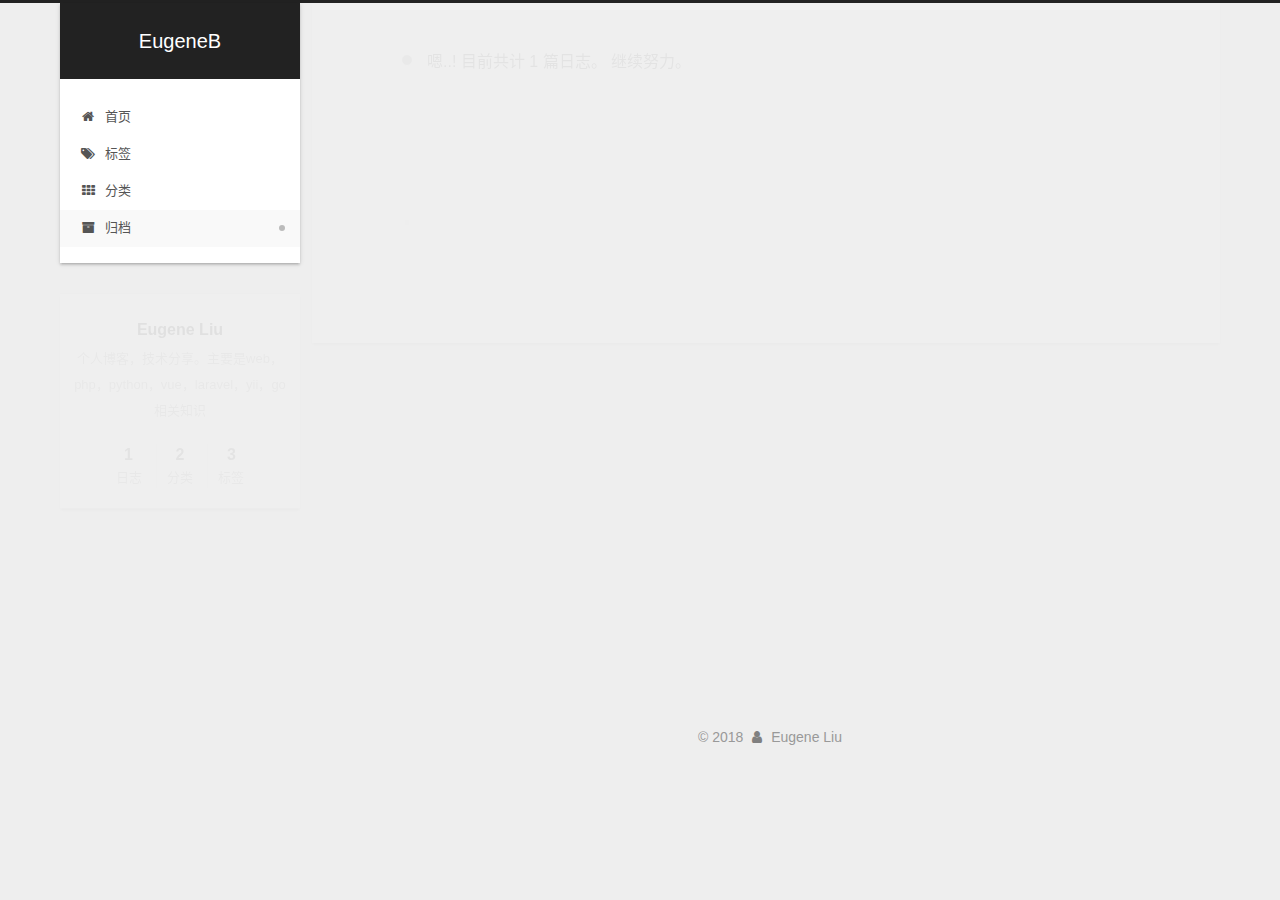
==== archives/index.html @ 7e5e0df3 "Site updated: 2018-08-01 17:30:33" ====
<!DOCTYPE html>












  


<html class="theme-next gemini use-motion" lang="zh-CN">
<head>
  <meta charset="UTF-8"/>
<meta http-equiv="X-UA-Compatible" content="IE=edge" />
<meta name="viewport" content="width=device-width, initial-scale=1, maximum-scale=2"/>
<meta name="theme-color" content="#222">












<meta http-equiv="Cache-Control" content="no-transform" />
<meta http-equiv="Cache-Control" content="no-siteapp" />
















  
  
  <link href="/lib/fancybox/source/jquery.fancybox.css?v=2.1.5" rel="stylesheet" type="text/css" />







<link href="/lib/font-awesome/css/font-awesome.min.css?v=4.6.2" rel="stylesheet" type="text/css" />

<link href="/css/main.css?v=6.3.0" rel="stylesheet" type="text/css" />


  <link rel="apple-touch-icon" sizes="180x180" href="/images/apple-touch-icon-next.png?v=6.3.0">


  <link rel="icon" type="image/png" sizes="32x32" href="/images/favicon-32x32-next.png?v=6.3.0">


  <link rel="icon" type="image/png" sizes="16x16" href="/images/favicon-16x16-next.png?v=6.3.0">


  <link rel="mask-icon" href="/images/logo.svg?v=6.3.0" color="#222">









<script type="text/javascript" id="hexo.configurations">
  var NexT = window.NexT || {};
  var CONFIG = {
    root: '/',
    scheme: 'Gemini',
    version: '6.3.0',
    sidebar: {"position":"left","display":"post","offset":12,"b2t":false,"scrollpercent":false,"onmobile":false},
    fancybox: true,
    fastclick: false,
    lazyload: true,
    tabs: true,
    motion: {"enable":true,"async":false,"transition":{"post_block":"fadeIn","post_header":"slideDownIn","post_body":"slideDownIn","coll_header":"slideLeftIn","sidebar":"slideUpIn"}},
    algolia: {
      applicationID: '',
      apiKey: '',
      indexName: '',
      hits: {"per_page":10},
      labels: {"input_placeholder":"Search for Posts","hits_empty":"We didn't find any results for the search: ${query}","hits_stats":"${hits} results found in ${time} ms"}
    }
  };
</script>


  




  <meta name="description" content="个人博客，技术分享。主要是web，php，python，vue，laravel，yii，go相关知识">
<meta name="keywords" content="web，php，python，vue，laravel，yii，go">
<meta property="og:type" content="website">
<meta property="og:title" content="EugeneB">
<meta property="og:url" content="https://eugene710899989.github.io/archives/index.html">
<meta property="og:site_name" content="EugeneB">
<meta property="og:description" content="个人博客，技术分享。主要是web，php，python，vue，laravel，yii，go相关知识">
<meta property="og:locale" content="zh-CN">
<meta name="twitter:card" content="summary">
<meta name="twitter:title" content="EugeneB">
<meta name="twitter:description" content="个人博客，技术分享。主要是web，php，python，vue，laravel，yii，go相关知识">






  <link rel="canonical" href="https://eugene710899989.github.io/archives/"/>



<script type="text/javascript" id="page.configurations">
  CONFIG.page = {
    sidebar: "",
  };
</script>

  <title>归档 | EugeneB</title>
  









  <noscript>
  <style type="text/css">
    .use-motion .motion-element,
    .use-motion .brand,
    .use-motion .menu-item,
    .sidebar-inner,
    .use-motion .post-block,
    .use-motion .pagination,
    .use-motion .comments,
    .use-motion .post-header,
    .use-motion .post-body,
    .use-motion .collection-title { opacity: initial; }

    .use-motion .logo,
    .use-motion .site-title,
    .use-motion .site-subtitle {
      opacity: initial;
      top: initial;
    }

    .use-motion {
      .logo-line-before i { left: initial; }
      .logo-line-after i { right: initial; }
    }
  </style>
</noscript>

</head>

<body itemscope itemtype="http://schema.org/WebPage" lang="zh-CN">

  
  
    
  

  <div class="container sidebar-position-left page-archive">
    <div class="headband"></div>

    <header id="header" class="header" itemscope itemtype="http://schema.org/WPHeader">
      <div class="header-inner"><div class="site-brand-wrapper">
  <div class="site-meta ">
    

    <div class="custom-logo-site-title">
      <a href="/" class="brand" rel="start">
        <span class="logo-line-before"><i></i></span>
        <span class="site-title">EugeneB</span>
        <span class="logo-line-after"><i></i></span>
      </a>
    </div>
    
  </div>

  <div class="site-nav-toggle">
    <button aria-label="切换导航栏">
      <span class="btn-bar"></span>
      <span class="btn-bar"></span>
      <span class="btn-bar"></span>
    </button>
  </div>
</div>



<nav class="site-nav">
  
    <ul id="menu" class="menu">
      
        
        
        
          
          <li class="menu-item menu-item-home">
    <a href="/" rel="section">
      <i class="menu-item-icon fa fa-fw fa-home"></i> <br />首页</a>
  </li>
        
        
        
          
          <li class="menu-item menu-item-tags">
    <a href="/tags/" rel="section">
      <i class="menu-item-icon fa fa-fw fa-tags"></i> <br />标签</a>
  </li>
        
        
        
          
          <li class="menu-item menu-item-categories">
    <a href="/categories/" rel="section">
      <i class="menu-item-icon fa fa-fw fa-th"></i> <br />分类</a>
  </li>
        
        
        
          
          <li class="menu-item menu-item-archives menu-item-active">
    <a href="/archives/" rel="section">
      <i class="menu-item-icon fa fa-fw fa-archive"></i> <br />归档</a>
  </li>

      
      
    </ul>
  

  

  
</nav>



  



</div>
    </header>

    


    <main id="main" class="main">
      <div class="main-inner">
        <div class="content-wrap">
          
            

    
    
      
      
    
      
      
    
      
      
    
      
      
    
    

  


          
          <div id="content" class="content">
            

  
  
  
  <div class="post-block archive">
    <div id="posts" class="posts-collapse">
      <span class="archive-move-on"></span>

      
      <span class="archive-page-counter">
        
        
        
          
        
        嗯..! 目前共计 1 篇日志。 继续努力。
      </span>
      

      

        
        
        

        
          
          <div class="collection-title">
            <h2 class="archive-year" id="archive-year-2018">2018</h2>
          </div>
        
        

        

  <article class="post post-type-normal" itemscope itemtype="http://schema.org/Article">
    <header class="post-header">

      <h3 class="post-title">
        
            <a class="post-title-link" href="/2018/07/28/php-pcntl-2018-07-28/" itemprop="url">
              
                <span itemprop="name">php_pcntl_2018_07_28</span>
              
            </a>
        
      </h3>

      <div class="post-meta">
        <time class="post-time" itemprop="dateCreated"
              datetime="2018-07-28T22:42:53+08:00"
              content="2018-07-28" >
          07-28
        </time>
      </div>

    </header>
  </article>



      

    </div>
  </div>
  
  
  

  



          </div>
          

        </div>
        
          
  
  <div class="sidebar-toggle">
    <div class="sidebar-toggle-line-wrap">
      <span class="sidebar-toggle-line sidebar-toggle-line-first"></span>
      <span class="sidebar-toggle-line sidebar-toggle-line-middle"></span>
      <span class="sidebar-toggle-line sidebar-toggle-line-last"></span>
    </div>
  </div>

  <aside id="sidebar" class="sidebar">
    
    <div class="sidebar-inner">

      

      

      <section class="site-overview-wrap sidebar-panel sidebar-panel-active">
        <div class="site-overview">
          <div class="site-author motion-element" itemprop="author" itemscope itemtype="http://schema.org/Person">
            
              <p class="site-author-name" itemprop="name">Eugene Liu</p>
              <p class="site-description motion-element" itemprop="description">个人博客，技术分享。主要是web，php，python，vue，laravel，yii，go相关知识</p>
          </div>

          
            <nav class="site-state motion-element">
              
                <div class="site-state-item site-state-posts">
                
                  <a href="/archives/">
                
                    <span class="site-state-item-count">1</span>
                    <span class="site-state-item-name">日志</span>
                  </a>
                </div>
              

              
                
                
                <div class="site-state-item site-state-categories">
                  <a href="/categories/index.html">
                    
                    
                      
                    
                      
                    
                    <span class="site-state-item-count">2</span>
                    <span class="site-state-item-name">分类</span>
                  </a>
                </div>
              

              
                
                
                <div class="site-state-item site-state-tags">
                  <a href="/tags/index.html">
                    
                    
                      
                    
                      
                    
                      
                    
                    <span class="site-state-item-count">3</span>
                    <span class="site-state-item-name">标签</span>
                  </a>
                </div>
              
            </nav>
          

          

          

          
          

          
          

          
            
          
          

        </div>
      </section>

      

      

    </div>
  </aside>


        
      </div>
    </main>

    <footer id="footer" class="footer">
      <div class="footer-inner">
        <div class="copyright">&copy; <span itemprop="copyrightYear">2018</span>
  <span class="with-love" id="animate">
    <i class="fa fa-user"></i>
  </span>
  <span class="author" itemprop="copyrightHolder">Eugene Liu</span>

  

  
</div>


  










        








        
      </div>
    </footer>

    
      <div class="back-to-top">
        <i class="fa fa-arrow-up"></i>
        
      </div>
    

    
	
    

    
  </div>

  

<script type="text/javascript">
  if (Object.prototype.toString.call(window.Promise) !== '[object Function]') {
    window.Promise = null;
  }
</script>







  






  















  
  
    <script type="text/javascript" src="/lib/jquery/index.js?v=2.1.3"></script>
  

  
  
    <script type="text/javascript" src="/lib/jquery_lazyload/jquery.lazyload.js?v=1.9.7"></script>
  

  
  
    <script type="text/javascript" src="/lib/velocity/velocity.min.js?v=1.2.1"></script>
  

  
  
    <script type="text/javascript" src="/lib/velocity/velocity.ui.min.js?v=1.2.1"></script>
  

  
  
    <script type="text/javascript" src="/lib/fancybox/source/jquery.fancybox.pack.js?v=2.1.5"></script>
  


  


  <script type="text/javascript" src="/js/src/utils.js?v=6.3.0"></script>

  <script type="text/javascript" src="/js/src/motion.js?v=6.3.0"></script>



  
  


  <script type="text/javascript" src="/js/src/affix.js?v=6.3.0"></script>

  <script type="text/javascript" src="/js/src/schemes/pisces.js?v=6.3.0"></script>



  

  


  <script type="text/javascript" src="/js/src/bootstrap.js?v=6.3.0"></script>



  



  






<!-- LOCAL: You can save these files to your site and update links -->
    
        
        <link rel="stylesheet" href="https://aimingoo.github.io/gitmint/style/default.css">
        <script src="https://aimingoo.github.io/gitmint/dist/gitmint.browser.js"></script>
    
<!-- END LOCAL -->

    

    






  





  

  

  

  

  
  

  

  

  

  

  

</body>
</html>
---- css/main.css ----
/* normalize.css v3.0.2 | MIT License | git.io/normalize */
html {
  font-family: sans-serif; /* 1 */
  -ms-text-size-adjust: 100%; /* 2 */
  -webkit-text-size-adjust: 100%; /* 2 */
}
body {
  margin: 0;
}
article,
aside,
details,
figcaption,
figure,
footer,
header,
hgroup,
main,
menu,
nav,
section,
summary {
  display: block;
}
audio,
canvas,
progress,
video {
  display: inline-block; /* 1 */
  vertical-align: baseline; /* 2 */
}
audio:not([controls]) {
  display: none;
  height: 0;
}
[hidden],
template {
  display: none;
}
a {
  background-color: transparent;
}
a:active,
a:hover {
  outline: 0;
}
abbr[title] {
  border-bottom: 1px dotted;
}
b,
strong {
  font-weight: bold;
}
dfn {
  font-style: italic;
}
h1 {
  font-size: 2em;
  margin: 0.67em 0;
}
mark {
  background: #ff0;
  color: #000;
}
small {
  font-size: 80%;
}
sub,
sup {
  font-size: 75%;
  line-height: 0;
  position: relative;
  vertical-align: baseline;
}
sup {
  top: -0.5em;
}
sub {
  bottom: -0.25em;
}
img {
  border: 0;
}
svg:not(:root) {
  overflow: hidden;
}
figure {
  margin: 1em 40px;
}
hr {
  -moz-box-sizing: content-box;
  box-sizing: content-box;
  height: 0;
}
pre {
  overflow: auto;
}
code,
kbd,
pre,
samp {
  font-family: monospace, monospace;
  font-size: 1em;
}
button,
input,
optgroup,
select,
textarea {
  color: inherit; /* 1 */
  font: inherit; /* 2 */
  margin: 0; /* 3 */
}
button {
  overflow: visible;
}
button,
select {
  text-transform: none;
}
button,
html input[type="button"],
input[type="reset"],
input[type="submit"] {
  -webkit-appearance: button; /* 2 */
  cursor: pointer; /* 3 */
}
button[disabled],
html input[disabled] {
  cursor: default;
}
button::-moz-focus-inner,
input::-moz-focus-inner {
  border: 0;
  padding: 0;
}
input {
  line-height: normal;
}
input[type="checkbox"],
input[type="radio"] {
  box-sizing: border-box; /* 1 */
  padding: 0; /* 2 */
}
input[type="number"]::-webkit-inner-spin-button,
input[type="number"]::-webkit-outer-spin-button {
  height: auto;
}
input[type="search"] {
  -webkit-appearance: textfield; /* 1 */
  -moz-box-sizing: content-box;
  -webkit-box-sizing: content-box; /* 2 */
  box-sizing: content-box;
}
input[type="search"]::-webkit-search-cancel-button,
input[type="search"]::-webkit-search-decoration {
  -webkit-appearance: none;
}
fieldset {
  border: 1px solid #c0c0c0;
  margin: 0 2px;
  padding: 0.35em 0.625em 0.75em;
}
legend {
  border: 0; /* 1 */
  padding: 0; /* 2 */
}
textarea {
  overflow: auto;
}
optgroup {
  font-weight: bold;
}
table {
  border-collapse: collapse;
  border-spacing: 0;
}
td,
th {
  padding: 0;
}
::selection {
  background: #262a30;
  color: #fff;
}
body {
  position: relative;
  font-family: 'Lato', "PingFang SC", "Microsoft YaHei", sans-serif;
  font-size: 14px;
  line-height: 2;
  color: #555;
  background: #eee;
}
@media (max-width: 767px) {
  body {
    padding-right: 0 !important;
  }
}
@media (min-width: 768px) and (max-width: 991px) {
  body {
    padding-right: 0 !important;
  }
}
@media (min-width: 1200px) {
  body {
    font-size: 16px;
  }
}
h1,
h2,
h3,
h4,
h5,
h6 {
  margin: 0;
  padding: 0;
  font-weight: bold;
  line-height: 1.5;
  font-family: 'Lato', "PingFang SC", "Microsoft YaHei", sans-serif;
}
h1,
h2,
h3,
h4,
h5,
h6 {
  margin: 20px 0 15px;
}
h1 {
  font-size: 22px;
}
@media (max-width: 767px) {
  h1 {
    font-size: 18px;
  }
}
h2 {
  font-size: 20px;
}
@media (max-width: 767px) {
  h2 {
    font-size: 16px;
  }
}
h3 {
  font-size: 18px;
}
@media (max-width: 767px) {
  h3 {
    font-size: 14px;
  }
}
h4 {
  font-size: 16px;
}
@media (max-width: 767px) {
  h4 {
    font-size: 12px;
  }
}
h5 {
  font-size: 14px;
}
@media (max-width: 767px) {
  h5 {
    font-size: 10px;
  }
}
h6 {
  font-size: 12px;
}
@media (max-width: 767px) {
  h6 {
    font-size: 8px;
  }
}
p {
  margin: 0 0 20px 0;
}
a {
  color: #555;
  text-decoration: none;
  outline: none;
  border-bottom: 1px solid #999;
  word-wrap: break-word;
}
a:hover {
  color: #222;
  border-bottom-color: #222;
}
blockquote {
  margin: 0;
  padding: 0;
}
img {
  display: block;
  margin: auto;
  max-width: 100%;
  height: auto;
}
hr {
  margin: 40px 0;
  height: 3px;
  border: none;
  background-color: #ddd;
  background-image: repeating-linear-gradient(-45deg, #fff, #fff 4px, transparent 4px, transparent 8px);
}
blockquote {
  padding: 0 15px;
  color: #666;
  border-left: 4px solid #ddd;
}
blockquote cite::before {
  content: "-";
  padding: 0 5px;
}
dt {
  font-weight: 700;
}
dd {
  margin: 0;
  padding: 0;
}
kbd {
  border: 1px solid #ccc;
  border-radius: 0.2em;
  box-shadow: 0.1em 0.1em 0.2em rgba(0,0,0,0.1);
  background-color: #f9f9f9;
  font-family: inherit;
  background-image: -webkit-linear-gradient(top, #eee, #fff, #eee);
  padding: 0.1em 0.3em;
  white-space: nowrap;
}
.text-left {
  text-align: left;
}
.text-center {
  text-align: center;
}
.text-right {
  text-align: right;
}
.text-justify {
  text-align: justify;
}
.text-nowrap {
  white-space: nowrap;
}
.text-lowercase {
  text-transform: lowercase;
}
.text-uppercase {
  text-transform: uppercase;
}
.text-capitalize {
  text-transform: capitalize;
}
.center-block {
  display: block;
  margin-left: auto;
  margin-right: auto;
}
.clearfix:before,
.clearfix:after {
  content: " ";
  display: table;
}
.clearfix:after {
  clear: both;
}
.pullquote {
  width: 45%;
}
.pullquote.left {
  float: left;
  margin-left: 5px;
  margin-right: 10px;
}
.pullquote.right {
  float: right;
  margin-left: 10px;
  margin-right: 5px;
}
.affix.affix.affix {
  position: fixed;
}
.translation {
  margin-top: -20px;
  font-size: 14px;
  color: #999;
}
.scrollbar-measure {
  width: 100px;
  height: 100px;
  overflow: scroll;
  position: absolute;
  top: -9999px;
}
.use-motion .motion-element {
  opacity: 0;
}
table {
  margin: 20px 0;
  width: 100%;
  border-collapse: collapse;
  border-spacing: 0;
  border: 1px solid #ddd;
  font-size: 14px;
  word-wrap: break-all;
}
table>tbody>tr:nth-of-type(odd) {
  background-color: #f9f9f9;
}
table>tbody>tr:hover {
  background-color: #f5f5f5;
}
caption,
th,
td {
  padding: 8px;
  text-align: left;
  vertical-align: middle;
  font-weight: normal;
}
th,
td {
  border-bottom: 3px solid #ddd;
  border-right: 1px solid #eee;
}
th {
  padding-bottom: 10px;
  font-weight: 700;
}
td {
  border-bottom-width: 1px;
}
html,
body {
  height: 100%;
}
.container {
  position: relative;
  min-height: 100%;
}
.header-inner {
  margin: 0 auto;
  padding: 100px 0 70px;
  width: calc(100% - 20px);
}
@media (min-width: 1200px) {
  .container .header-inner {
    width: 1160px;
  }
}
@media (min-width: 1600px) {
  .container .header-inner {
    width: 73%;
  }
}
.main {
  padding-bottom: 150px;
}
.main-inner {
  margin: 0 auto;
  width: calc(100% - 20px);
}
@media (min-width: 1200px) {
  .container .main-inner {
    width: 1160px;
  }
}
@media (min-width: 1600px) {
  .container .main-inner {
    width: 73%;
  }
}
.footer {
  position: absolute;
  left: 0;
  bottom: 0;
  width: 100%;
  min-height: 50px;
}
.footer-inner {
  box-sizing: border-box;
  margin: 20px auto;
  width: calc(100% - 20px);
}
@media (min-width: 1200px) {
  .container .footer-inner {
    width: 1160px;
  }
}
@media (min-width: 1600px) {
  .container .footer-inner {
    width: 73%;
  }
}
pre,
.highlight {
  overflow: auto;
  margin: 20px 0;
  padding: 0;
  font-size: 14px;
  color: #4d4d4c;
  background: #f7f7f7;
  line-height: 1.6;
}
pre,
code {
  font-family: consolas, Menlo, "PingFang SC", "Microsoft YaHei", monospace;
}
code {
  padding: 2px 4px;
  word-wrap: break-word;
  color: #555;
  background: #eee;
  border-radius: 3px;
  font-size: 14px;
}
pre {
  padding: 10px;
}
pre code {
  padding: 0;
  color: #4d4d4c;
  background: none;
  text-shadow: none;
}
.highlight {
  border-radius: 1px;
}
.highlight pre {
  border: none;
  margin: 0;
  padding: 10px 0;
}
.highlight table {
  margin: 0;
  width: auto;
  border: none;
}
.highlight td {
  border: none;
  padding: 0;
}
.highlight figcaption {
  font-size: 1em;
  color: #4d4d4c;
  line-height: 1em;
  margin-bottom: 1em;
  margin: 0em;
  padding: 0.5em;
  background: #eee;
  border-bottom: 1px solid #e9e9e9;
}
.highlight figcaption:before,
.highlight figcaption:after {
  content: " ";
  display: table;
}
.highlight figcaption:after {
  clear: both;
}
.highlight figcaption a {
  float: right;
  color: #4d4d4c;
}
.highlight figcaption a:hover {
  border-bottom-color: #4d4d4c;
}
.highlight .gutter pre {
  padding-left: 10px;
  padding-right: 10px;
  color: #869194;
  text-align: right;
  background-color: #eff2f3;
}
.highlight .code pre {
  width: 100%;
  padding-left: 10px;
  padding-right: 10px;
  background-color: #f7f7f7;
}
.highlight .line {
  height: 20px;
}
.gutter {
  -webkit-user-select: none;
  -moz-user-select: none;
  -ms-user-select: none;
  user-select: none;
}
.gist table {
  width: auto;
}
.gist table td {
  border: none;
}
pre .deletion {
  background: #fdd;
}
pre .addition {
  background: #dfd;
}
pre .meta {
  color: #8959a8;
}
pre .comment {
  color: #8e908c;
}
pre .variable,
pre .attribute,
pre .tag,
pre .regexp,
pre .ruby .constant,
pre .xml .tag .title,
pre .xml .pi,
pre .xml .doctype,
pre .html .doctype,
pre .css .id,
pre .css .class,
pre .css .pseudo {
  color: #c82829;
}
pre .number,
pre .preprocessor,
pre .built_in,
pre .literal,
pre .params,
pre .constant,
pre .command {
  color: #f5871f;
}
pre .ruby .class .title,
pre .css .rules .attribute,
pre .string,
pre .value,
pre .inheritance,
pre .header,
pre .ruby .symbol,
pre .xml .cdata,
pre .special,
pre .number,
pre .formula {
  color: #718c00;
}
pre .title,
pre .css .hexcolor {
  color: #3e999f;
}
pre .function,
pre .python .decorator,
pre .python .title,
pre .ruby .function .title,
pre .ruby .title .keyword,
pre .perl .sub,
pre .javascript .title,
pre .coffeescript .title {
  color: #4271ae;
}
pre .keyword,
pre .javascript .function {
  color: #8959a8;
}
.posts-expand .post-body img.full-image {
  border: none;
}
.blockquote-center,
.page-home .post-type-quote blockquote,
.page-post-detail .post-type-quote blockquote {
  position: relative;
  margin: 40px 0;
  padding: 0;
  border-left: none;
  text-align: center;
}
.blockquote-center::before,
.page-home .post-type-quote blockquote::before,
.page-post-detail .post-type-quote blockquote::before,
.blockquote-center::after,
.page-home .post-type-quote blockquote::after,
.page-post-detail .post-type-quote blockquote::after {
  position: absolute;
  content: ' ';
  display: block;
  width: 100%;
  height: 24px;
  opacity: 0.2;
  background-repeat: no-repeat;
  background-position: 0 -6px;
  background-size: 22px 22px;
}
.blockquote-center::before,
.page-home .post-type-quote blockquote::before,
.page-post-detail .post-type-quote blockquote::before {
  top: -20px;
  background-image: url("../images/quote-l.svg");
  border-top: 1px solid #ccc;
}
.blockquote-center::after,
.page-home .post-type-quote blockquote::after,
.page-post-detail .post-type-quote blockquote::after {
  bottom: -20px;
  background-image: url("../images/quote-r.svg");
  border-bottom: 1px solid #ccc;
  background-position: 100% 8px;
}
.blockquote-center p,
.page-home .post-type-quote blockquote p,
.page-post-detail .post-type-quote blockquote p,
.blockquote-center div,
.page-home .post-type-quote blockquote div,
.page-post-detail .post-type-quote blockquote div {
  text-align: center;
}
.post .post-body .group-picture img {
  box-sizing: border-box;
  padding: 0 3px;
  border: none;
}
.post .group-picture-row {
  overflow: hidden;
  margin-top: 6px;
}
.post .group-picture-row:first-child {
  margin-top: 0;
}
.post .group-picture-column {
  float: left;
}
.page-post-detail .post-body .group-picture-column {
  float: none;
  margin-top: 10px;
  width: auto !important;
}
.page-post-detail .post-body .group-picture-column img {
  margin: 0 auto;
}
.page-archive .group-picture-container {
  overflow: hidden;
}
.page-archive .group-picture-row {
  float: left;
}
.page-archive .group-picture-row:first-child {
  margin-top: 6px;
}
.page-archive .group-picture-column {
  max-width: 150px;
  max-height: 150px;
}
.post-body .note {
  position: relative;
  padding: 15px;
  margin-bottom: 20px;
  border: 1px solid #eee;
  border-left-width: 5px;
  border-radius: 3px;
}
.post-body .note h2,
.post-body .note h3,
.post-body .note h4,
.post-body .note h5,
.post-body .note h6 {
  margin-top: 0;
  margin-bottom: 0;
  border-bottom: initial;
  padding-top: 0 !important;
}
.post-body .note p:first-child,
.post-body .note ul:first-child,
.post-body .note ol:first-child,
.post-body .note table:first-child,
.post-body .note pre:first-child,
.post-body .note blockquote:first-child {
  margin-top: 0;
}
.post-body .note p:last-child,
.post-body .note ul:last-child,
.post-body .note ol:last-child,
.post-body .note table:last-child,
.post-body .note pre:last-child,
.post-body .note blockquote:last-child {
  margin-bottom: 0;
}
.post-body .note.default {
  border-left-color: #777;
}
.post-body .note.default h2,
.post-body .note.default h3,
.post-body .note.default h4,
.post-body .note.default h5,
.post-body .note.default h6 {
  color: #777;
}
.post-body .note.primary {
  border-left-color: #6f42c1;
}
.post-body .note.primary h2,
.post-body .note.primary h3,
.post-body .note.primary h4,
.post-body .note.primary h5,
.post-body .note.primary h6 {
  color: #6f42c1;
}
.post-body .note.info {
  border-left-color: #428bca;
}
.post-body .note.info h2,
.post-body .note.info h3,
.post-body .note.info h4,
.post-body .note.info h5,
.post-body .note.info h6 {
  color: #428bca;
}
.post-body .note.success {
  border-left-color: #5cb85c;
}
.post-body .note.success h2,
.post-body .note.success h3,
.post-body .note.success h4,
.post-body .note.success h5,
.post-body .note.success h6 {
  color: #5cb85c;
}
.post-body .note.warning {
  border-left-color: #f0ad4e;
}
.post-body .note.warning h2,
.post-body .note.warning h3,
.post-body .note.warning h4,
.post-body .note.warning h5,
.post-body .note.warning h6 {
  color: #f0ad4e;
}
.post-body .note.danger {
  border-left-color: #d9534f;
}
.post-body .note.danger h2,
.post-body .note.danger h3,
.post-body .note.danger h4,
.post-body .note.danger h5,
.post-body .note.danger h6 {
  color: #d9534f;
}
.post-body .label {
  display: inline;
  padding: 0 2px;
  white-space: nowrap;
}
.post-body .label.default {
  background-color: #f0f0f0;
}
.post-body .label.primary {
  background-color: #efe6f7;
}
.post-body .label.info {
  background-color: #e5f2f8;
}
.post-body .label.success {
  background-color: #e7f4e9;
}
.post-body .label.warning {
  background-color: #fcf6e1;
}
.post-body .label.danger {
  background-color: #fae8eb;
}
.post-body .tabs {
  position: relative;
  display: block;
  margin-bottom: 20px;
  padding-top: 10px;
}
.post-body .tabs ul.nav-tabs {
  margin: 0;
  padding: 0;
  display: flex;
  margin-bottom: -1px;
}
@media (max-width: 413px) {
  .post-body .tabs ul.nav-tabs {
    display: block;
    margin-bottom: 5px;
  }
}
.post-body .tabs ul.nav-tabs li.tab {
  list-style-type: none !important;
  margin: 0 0.25em 0 0;
  border-top: 3px solid transparent;
  border-left: 1px solid transparent;
  border-right: 1px solid transparent;
}
@media (max-width: 413px) {
  .post-body .tabs ul.nav-tabs li.tab {
    margin: initial;
    border-top: 1px solid transparent;
    border-left: 3px solid transparent;
    border-right: 1px solid transparent;
    border-bottom: 1px solid transparent;
  }
}
.post-body .tabs ul.nav-tabs li.tab a {
  outline: 0;
  border-bottom: initial;
  display: block;
  line-height: 1.8em;
  padding: 0.25em 0.75em;
  transition-duration: 0.2s;
  transition-timing-function: ease-out;
  transition-delay: 0s;
}
.post-body .tabs ul.nav-tabs li.tab a i {
  width: 1.285714285714286em;
}
.post-body .tabs ul.nav-tabs li.tab.active {
  border-top: 3px solid #fc6423;
  border-left: 1px solid #ddd;
  border-right: 1px solid #ddd;
  background-color: #fff;
}
@media (max-width: 413px) {
  .post-body .tabs ul.nav-tabs li.tab.active {
    border-top: 1px solid #ddd;
    border-left: 3px solid #fc6423;
    border-right: 1px solid #ddd;
    border-bottom: 1px solid #ddd;
  }
}
.post-body .tabs ul.nav-tabs li.tab.active a {
  cursor: default;
  color: #555;
}
.post-body .tabs .tab-content {
  background-color: #fff;
}
.post-body .tabs .tab-content .tab-pane {
  border: 1px solid #ddd;
  padding: 20px 20px 0 20px;
}
.post-body .tabs .tab-content .tab-pane:not(.active) {
  display: none !important;
}
.post-body .tabs .tab-content .tab-pane.active {
  display: block !important;
}
.btn {
  display: inline-block;
  padding: 0 20px;
  font-size: 14px;
  color: #555;
  background: #fff;
  border: 2px solid #555;
  text-decoration: none;
  border-radius: 2px;
  transition-property: background-color;
  transition-duration: 0.2s;
  transition-timing-function: ease-in-out;
  transition-delay: 0s;
  line-height: 2;
}
.btn:hover {
  border-color: #222;
  color: #fff;
  background: #222;
}
.btn +.btn {
  margin: 0 0 8px 8px;
}
.btn .fa-fw {
  width: 1.285714285714286em;
  text-align: left;
}
.btn-bar {
  display: block;
  width: 22px;
  height: 2px;
  background: #555;
  border-radius: 1px;
}
.btn-bar+.btn-bar {
  margin-top: 4px;
}
.pagination {
  margin: 120px 0 40px;
  text-align: center;
  border-top: 1px solid #eee;
}
.page-number-basic,
.pagination .prev,
.pagination .next,
.pagination .page-number,
.pagination .space {
  display: inline-block;
  position: relative;
  top: -1px;
  margin: 0 10px;
  padding: 0 11px;
}
@media (max-width: 767px) {
  .page-number-basic,
  .pagination .prev,
  .pagination .next,
  .pagination .page-number,
  .pagination .space {
    margin: 0 5px;
  }
}
.pagination .prev,
.pagination .next,
.pagination .page-number {
  border-bottom: 0;
  border-top: 1px solid #eee;
  transition-property: border-color;
  transition-duration: 0.2s;
  transition-timing-function: ease-in-out;
  transition-delay: 0s;
}
.pagination .prev:hover,
.pagination .next:hover,
.pagination .page-number:hover {
  border-top-color: #222;
}
.pagination .space {
  padding: 0;
  margin: 0;
}
.pagination .prev {
  margin-left: 0;
}
.pagination .next {
  margin-right: 0;
}
.pagination .page-number.current {
  color: #fff;
  background: #ccc;
  border-top-color: #ccc;
}
@media (max-width: 767px) {
  .pagination {
    border-top: none;
  }
  .pagination .prev,
  .pagination .next,
  .pagination .page-number {
    margin-bottom: 10px;
    border-top: 0;
    border-bottom: 1px solid #eee;
    padding: 0 10px;
  }
  .pagination .prev:hover,
  .pagination .next:hover,
  .pagination .page-number:hover {
    border-bottom-color: #222;
  }
}
.comments {
  margin: 60px 20px 0;
}
.tag-cloud {
  text-align: center;
}
.tag-cloud a {
  display: inline-block;
  margin: 10px;
}
.back-to-top {
  box-sizing: border-box;
  position: fixed;
  bottom: -100px;
  right: 30px;
  z-index: 1050;
  padding: 0 6px;
  width: 24px;
  background: #222;
  font-size: 12px;
  opacity: 0.6;
  color: #fff;
  cursor: pointer;
  text-align: center;
  -webkit-transform: translateZ(0);
  transition-property: bottom;
  transition-duration: 0.2s;
  transition-timing-function: ease-in-out;
  transition-delay: 0s;
}
@media (min-width: 768px) and (max-width: 991px) {
  .back-to-top {
    display: none !important;
  }
}
@media (max-width: 767px) {
  .back-to-top {
    display: none !important;
  }
}
.back-to-top.back-to-top-on {
  bottom: 30px;
}
.header {
  background: transparent;
}
.header-inner {
  position: relative;
}
.headband {
  height: 3px;
  background: #222;
}
.site-meta {
  margin: 0;
  text-align: center;
}
@media (max-width: 767px) {
  .site-meta {
    text-align: center;
  }
}
.brand {
  position: relative;
  display: inline-block;
  padding: 0 40px;
  color: #fff;
  background: #222;
  border-bottom: none;
}
.brand:hover {
  color: #fff;
}
.logo {
  display: inline-block;
  margin-right: 5px;
  line-height: 36px;
  vertical-align: top;
}
.site-title {
  display: inline-block;
  vertical-align: top;
  line-height: 36px;
  font-size: 20px;
  font-weight: normal;
  font-family: 'Lato', "PingFang SC", "Microsoft YaHei", sans-serif;
}
.site-subtitle {
  margin-top: 10px;
  font-size: 13px;
  color: #ddd;
}
.use-motion .brand {
  opacity: 0;
}
.use-motion .logo,
.use-motion .site-title,
.use-motion .site-subtitle {
  opacity: 0;
  position: relative;
  top: -10px;
}
.site-nav-toggle {
  display: none;
  position: absolute;
  top: 10px;
  left: 10px;
}
@media (max-width: 767px) {
  .site-nav-toggle {
    display: block;
  }
}
.site-nav-toggle button {
  margin-top: 2px;
  padding: 9px 10px;
  background: transparent;
  border: none;
}
@media (max-width: 767px) {
  .site-nav {
    display: none;
    margin: 0 -10px;
    padding: 0 10px;
    clear: both;
    border-top: 1px solid #ddd;
  }
}
@media (min-width: 768px) and (max-width: 991px) {
  .site-nav {
    display: block !important;
  }
}
@media (min-width: 992px) {
  .site-nav {
    display: block !important;
  }
}
.menu {
  margin-top: 20px;
  padding-left: 0;
  text-align: center;
}
.menu .menu-item {
  display: inline-block;
  margin: 0 10px;
  list-style: none;
}
@media screen and (max-width: 767px) {
  .menu .menu-item {
    margin-top: 10px;
  }
}
.menu .menu-item a {
  display: block;
  font-size: 13px;
  line-height: inherit;
  border-bottom: 1px solid transparent;
  transition-property: border-color;
  transition-duration: 0.2s;
  transition-timing-function: ease-in-out;
  transition-delay: 0s;
}
.menu .menu-item a:hover,
.menu-item-active a {
  border-bottom-color: #222;
}
.menu .menu-item .fa {
  margin-right: 5px;
}
.use-motion .menu-item {
  opacity: 0;
}
.post-body {
  font-family: 'Lato', "PingFang SC", "Microsoft YaHei", sans-serif;
}
@media (max-width: 767px) {
  .post-body {
    word-break: break-word;
  }
}
.post-body .fancybox img {
  display: block !important;
  margin: 0 auto;
  cursor: pointer;
  cursor: zoom-in;
  cursor: -webkit-zoom-in;
}
.post-body .image-caption,
.post-body .figure .caption {
  margin: -20px auto 15px;
  text-align: center;
  font-size: 14px;
  color: #999;
  font-weight: bold;
  line-height: 1;
}
.post-sticky-flag {
  display: inline-block;
  font-size: 16px;
  -ms-transform: rotate(30deg);
  -webkit-transform: rotate(30deg);
  -moz-transform: rotate(30deg);
  -ms-transform: rotate(30deg);
  -o-transform: rotate(30deg);
  transform: rotate(30deg);
}
.use-motion .post-block,
.use-motion .pagination,
.use-motion .comments {
  opacity: 0;
}
.use-motion .post-header {
  opacity: 0;
}
.use-motion .post-body {
  opacity: 0;
}
.use-motion .collection-title {
  opacity: 0;
}
.posts-expand {
  padding-top: 40px;
}
@media (max-width: 767px) {
  .posts-expand {
    margin: 0 20px;
  }
  .post-body pre .gutter pre {
    padding-right: 10px;
  }
  .post-body .highlight {
    margin-left: 0px;
    margin-right: 0px;
    padding: 0;
  }
  .post-body .highlight .gutter pre {
    padding-right: 10px;
  }
}
@media (min-width: 992px) {
  .posts-expand .post-body {
    text-align: justify;
  }
}
.posts-expand .post-body h2,
.posts-expand .post-body h3,
.posts-expand .post-body h4,
.posts-expand .post-body h5,
.posts-expand .post-body h6 {
  padding-top: 10px;
}
.posts-expand .post-body h2 .header-anchor,
.posts-expand .post-body h3 .header-anchor,
.posts-expand .post-body h4 .header-anchor,
.posts-expand .post-body h5 .header-anchor,
.posts-expand .post-body h6 .header-anchor {
  float: right;
  margin-left: 10px;
  color: #ccc;
  border-bottom-style: none;
  visibility: hidden;
}
.posts-expand .post-body h2 .header-anchor:hover,
.posts-expand .post-body h3 .header-anchor:hover,
.posts-expand .post-body h4 .header-anchor:hover,
.posts-expand .post-body h5 .header-anchor:hover,
.posts-expand .post-body h6 .header-anchor:hover {
  color: inherit;
}
.posts-expand .post-body h2:hover .header-anchor,
.posts-expand .post-body h3:hover .header-anchor,
.posts-expand .post-body h4:hover .header-anchor,
.posts-expand .post-body h5:hover .header-anchor,
.posts-expand .post-body h6:hover .header-anchor {
  visibility: visible;
}
.posts-expand .post-body ul li {
  list-style: circle;
}
.posts-expand .post-body img {
  box-sizing: border-box;
  margin: auto;
  padding: 3px;
  border: 1px solid #ddd;
}
.posts-expand .post-body .fancybox img {
  margin: 0 auto 25px;
}
.posts-expand .post-body img {
  margin: 0 auto 25px;
}
@media (max-width: 767px) {
  .posts-collapse {
    margin: 0 20px;
  }
  .posts-collapse .post-title,
  .posts-collapse .post-meta {
    display: block;
    width: auto;
    text-align: left;
  }
}
.posts-collapse {
  position: relative;
  z-index: 1010;
  margin-left: 55px;
}
.posts-collapse::after {
  content: " ";
  position: absolute;
  top: 20px;
  left: 0;
  margin-left: -2px;
  width: 4px;
  height: 100%;
  background: #f5f5f5;
  z-index: -1;
}
@media (max-width: 767px) {
  .posts-collapse {
    margin: 0 20px;
  }
}
.posts-collapse .collection-title {
  position: relative;
  margin: 60px 0;
}
.posts-collapse .collection-title h1,
.posts-collapse .collection-title h2 {
  margin-left: 20px;
}
.posts-collapse .collection-title small {
  color: #bbb;
  margin-left: 5px;
}
.posts-collapse .collection-title::before {
  content: " ";
  position: absolute;
  left: 0;
  top: 50%;
  margin-left: -4px;
  margin-top: -4px;
  width: 8px;
  height: 8px;
  background: #bbb;
  border-radius: 50%;
}
.posts-collapse .post {
  margin: 30px 0;
}
.posts-collapse .post-header {
  position: relative;
  transition-duration: 0.2s;
  transition-timing-function: ease-in-out;
  transition-delay: 0s;
  transition-property: border;
  border-bottom: 1px dashed #ccc;
}
.posts-collapse .post-header::before {
  content: " ";
  position: absolute;
  left: 0;
  top: 12px;
  width: 6px;
  height: 6px;
  margin-left: -4px;
  background: #bbb;
  border-radius: 50%;
  border: 1px solid #fff;
  transition-duration: 0.2s;
  transition-timing-function: ease-in-out;
  transition-delay: 0s;
  transition-property: background;
}
.posts-collapse .post-header:hover {
  border-bottom-color: #666;
}
.posts-collapse .post-header:hover::before {
  background: #222;
}
.posts-collapse .post-meta {
  position: absolute;
  font-size: 12px;
  left: 20px;
  top: 5px;
}
.posts-collapse .post-comments-count {
  display: none;
}
.posts-collapse .post-title {
  margin-left: 60px;
  font-size: 16px;
  font-weight: normal;
  line-height: inherit;
}
.posts-collapse .post-title::after {
  margin-left: 3px;
  opacity: 0.6;
}
.posts-collapse .post-title a {
  color: #666;
  border-bottom: none;
}
.page-home .post-type-quote .post-header,
.page-post-detail .post-type-quote .post-header,
.page-home .post-type-quote .post-tags,
.page-post-detail .post-type-quote .post-tags {
  display: none;
}
.posts-expand .post-title {
  text-align: center;
  word-break: break-word;
  font-weight: 400;
}
.posts-expand .post-title-link {
  display: inline-block;
  position: relative;
  color: #555;
  border-bottom: none;
  line-height: 1.2;
  vertical-align: top;
}
.posts-expand .post-title-link::before {
  content: "";
  position: absolute;
  width: 100%;
  height: 2px;
  bottom: 0;
  left: 0;
  background-color: #000;
  visibility: hidden;
  -webkit-transform: scaleX(0);
  -moz-transform: scaleX(0);
  -ms-transform: scaleX(0);
  -o-transform: scaleX(0);
  transform: scaleX(0);
  transition-duration: 0.2s;
  transition-timing-function: ease-in-out;
  transition-delay: 0s;
}
.posts-expand .post-title-link:hover::before {
  visibility: visible;
  -webkit-transform: scaleX(1);
  -moz-transform: scaleX(1);
  -ms-transform: scaleX(1);
  -o-transform: scaleX(1);
  transform: scaleX(1);
}
.posts-expand .post-title-link .fa {
  font-size: 16px;
}
.posts-expand .post-meta {
  margin: 3px 0 60px 0;
  color: #999;
  font-family: 'Lato', "PingFang SC", "Microsoft YaHei", sans-serif;
  font-size: 12px;
  text-align: center;
}
.posts-expand .post-meta .post-category-list {
  display: inline-block;
  margin: 0;
  padding: 3px;
}
.posts-expand .post-meta .post-category-list-link {
  color: #999;
}
.posts-expand .post-meta .post-description {
  font-size: 14px;
  margin-top: 2px;
}
.posts-expand .post-meta time {
  border-bottom: 1px dashed #999;
  cursor: help;
}
.post-meta-divider {
  margin: 0 0.5em;
}
.post-meta-item-icon {
  margin-right: 3px;
}
@media (min-width: 768px) and (max-width: 991px) {
  .post-meta-item-icon {
    display: inline-block;
  }
}
@media (max-width: 767px) {
  .post-meta-item-icon {
    display: inline-block;
  }
}
@media (min-width: 768px) and (max-width: 991px) {
  .post-meta-item-text {
    display: none;
  }
}
@media (max-width: 767px) {
  .post-meta-item-text {
    display: none;
  }
}
.post-button {
  margin-top: 40px;
}
.posts-expand .post-tags {
  margin-top: 40px;
  text-align: center;
}
.posts-expand .post-tags a {
  display: inline-block;
  margin-right: 10px;
  font-size: 13px;
}
.post-nav {
  display: table;
  margin-top: 15px;
  width: 100%;
  border-top: 1px solid #eee;
}
.post-nav-divider {
  display: table-cell;
  width: 10%;
}
.post-nav-item {
  display: table-cell;
  padding: 10px 0 0 0;
  width: 45%;
  vertical-align: top;
}
.post-nav-item a {
  position: relative;
  display: block;
  line-height: 25px;
  font-size: 14px;
  color: #555;
  border-bottom: none;
}
.post-nav-item a:hover {
  color: #222;
  border-bottom: none;
}
.post-nav-item a:active {
  top: 2px;
}
.post-nav-item .fa {
  position: absolute;
  top: 8px;
  left: 0;
  font-size: 12px;
}
.post-nav-next a {
  padding-left: 15px;
}
.post-nav-prev {
  text-align: right;
}
.post-nav-prev a {
  padding-right: 15px;
}
.post-nav-prev .fa {
  right: 0;
  left: auto;
}
.posts-expand .post-eof {
  display: block;
  margin: 80px auto 60px;
  width: 8%;
  height: 1px;
  background: #ccc;
  text-align: center;
}
.post:last-child .post-eof.post-eof.post-eof {
  display: none;
}
.post-gallery {
  display: table;
  table-layout: fixed;
  width: 100%;
  border-collapse: separate;
}
.post-gallery-row {
  display: table-row;
}
.post-gallery .post-gallery-img {
  display: table-cell;
  text-align: center;
  vertical-align: middle;
  border: none;
}
.post-gallery .post-gallery-img img {
  max-width: 100%;
  max-height: 100%;
  border: none;
}
.fancybox-close,
.fancybox-close:hover {
  border: none;
}
.rtl.post-body p,
.rtl.post-body a,
.rtl.post-body h1,
.rtl.post-body h2,
.rtl.post-body h3,
.rtl.post-body h4,
.rtl.post-body h5,
.rtl.post-body h6,
.rtl.post-body li,
.rtl.post-body ul,
.rtl.post-body ol {
  direction: rtl;
  font-family: UKIJ Ekran;
}
.rtl.post-title {
  font-family: UKIJ Ekran;
}
.sidebar {
  position: fixed;
  right: 0;
  top: 0;
  bottom: 0;
  width: 0;
  z-index: 1040;
  box-shadow: inset 0 2px 6px #000;
  background: #222;
  -webkit-transform: translateZ(0);
}
.sidebar a,
.sidebar .exturl {
  color: #999;
  border-bottom-color: #555;
}
.sidebar a:hover,
.sidebar .exturl:hover {
  color: #eee;
}
@media (min-width: 768px) and (max-width: 991px) {
  .sidebar {
    display: none !important;
  }
}
@media (max-width: 767px) {
  .sidebar {
    display: none !important;
  }
}
.sidebar-inner {
  position: relative;
  padding: 20px 10px;
  color: #999;
  text-align: center;
}
.site-overview-wrap {
  overflow: hidden;
}
.site-overview {
  overflow-y: auto;
  overflow-x: hidden;
}
.sidebar-toggle {
  position: fixed;
  right: 30px;
  bottom: 45px;
  width: 14px;
  height: 14px;
  padding: 5px;
  background: #222;
  line-height: 0;
  z-index: 1050;
  cursor: pointer;
  -webkit-transform: translateZ(0);
}
@media (min-width: 768px) and (max-width: 991px) {
  .sidebar-toggle {
    display: none !important;
  }
}
@media (max-width: 767px) {
  .sidebar-toggle {
    display: none !important;
  }
}
.sidebar-toggle-line {
  position: relative;
  display: inline-block;
  vertical-align: top;
  height: 2px;
  width: 100%;
  background: #fff;
  margin-top: 3px;
}
.sidebar-toggle-line:first-child {
  margin-top: 0;
}
.site-author-image {
  display: block;
  margin: 0 auto;
  padding: 2px;
  max-width: 120px;
  height: auto;
  border: 1px solid #eee;
  opacity: 1;
}
img:hover {
  -webkit-transform: rotateZ(360deg);
  -moz-transform: rotateZ(360deg);
  -ms-transform: rotate(360deg);
  -webkit-transform: rotateZ(360deg);
  -moz-transform: rotateZ(360deg);
  -ms-transform: rotateZ(360deg);
  -o-transform: rotateZ(360deg);
  transform: rotateZ(360deg);
}
.site-author-name {
  margin: 0;
  text-align: center;
  color: #222;
  font-weight: 600;
}
.site-description {
  margin-top: 0;
  text-align: center;
  font-size: 13px;
  color: #999;
}
.site-state {
  overflow: hidden;
  line-height: 1.4;
  white-space: nowrap;
  text-align: center;
}
.site-state-item {
  display: inline-block;
  padding: 0 15px;
  border-left: 1px solid #eee;
}
.site-state-item:first-child {
  border-left: none;
}
.site-state-item a {
  border-bottom: none;
}
.site-state-item-count {
  display: block;
  text-align: center;
  color: inherit;
  font-weight: 600;
  font-size: 16px;
}
.site-state-item-name {
  font-size: 13px;
  color: #999;
}
.feed-link {
  margin-top: 20px;
}
.feed-link a {
  display: inline-block;
  padding: 0 15px;
  color: #fc6423;
  border: 1px solid #fc6423;
  border-radius: 4px;
}
.feed-link a i {
  color: #fc6423;
  font-size: 14px;
}
.feed-link a:hover {
  color: #fff;
  background: #fc6423;
}
.feed-link a:hover i {
  color: #fff;
}
.links-of-author {
  margin-top: 20px;
}
.links-of-author a,
.links-of-author .exturl {
  display: inline-block;
  vertical-align: middle;
  margin-right: 10px;
  margin-bottom: 10px;
  border-bottom-color: #555;
  font-size: 13px;
}
.links-of-author a:before,
.links-of-author .exturl:before {
  display: inline-block;
  vertical-align: middle;
  margin-right: 3px;
  content: " ";
  width: 4px;
  height: 4px;
  border-radius: 50%;
  background: #f5ffb8;
}
.links-of-blogroll {
  font-size: 13px;
}
.links-of-blogroll-title {
  margin-top: 20px;
  font-size: 14px;
  font-weight: 600;
}
.links-of-blogroll-list {
  margin: 0;
  padding: 0;
  list-style: none;
}
.links-of-blogroll-item {
  padding: 2px 10px;
}
.links-of-blogroll-item a {
  max-width: 280px;
  box-sizing: border-box;
  display: inline-block;
  overflow: hidden;
  white-space: nowrap;
  text-overflow: ellipsis;
}
.sidebar-nav {
  margin: 0 0 20px;
  padding-left: 0;
}
.sidebar-nav li {
  display: inline-block;
  cursor: pointer;
  border-bottom: 1px solid transparent;
  font-size: 14px;
  color: #555;
}
.sidebar-nav li:hover {
  color: #fc6423;
}
.page-post-detail .sidebar-nav-toc {
  padding: 0 5px;
}
.page-post-detail .sidebar-nav-overview {
  margin-left: 10px;
}
.sidebar-nav .sidebar-nav-active {
  color: #fc6423;
  border-bottom-color: #fc6423;
}
.sidebar-nav .sidebar-nav-active:hover {
  color: #fc6423;
}
.sidebar-panel {
  display: none;
}
.sidebar-panel-active {
  display: block;
}
.post-toc-empty {
  font-size: 14px;
  color: #666;
}
.post-toc-wrap {
  overflow: hidden;
}
.post-toc {
  overflow: auto;
}
.post-toc ol {
  margin: 0;
  padding: 0 2px 5px 10px;
  text-align: left;
  list-style: none;
  font-size: 14px;
}
.post-toc ol > ol {
  padding-left: 0;
}
.post-toc ol a {
  transition-duration: 0.2s;
  transition-timing-function: ease-in-out;
  transition-delay: 0s;
  transition-property: all;
  color: #666;
  border-bottom-color: #ccc;
}
.post-toc ol a:hover {
  color: #000;
  border-bottom-color: #000;
}
.post-toc .nav-item {
  overflow: hidden;
  text-overflow: ellipsis;
  white-space: nowrap;
  line-height: 1.8;
}
.post-toc .nav .nav-child {
  display: none;
}
.post-toc .nav .active > .nav-child {
  display: block;
}
.post-toc .nav .active-current > .nav-child {
  display: block;
}
.post-toc .nav .active-current > .nav-child > .nav-item {
  display: block;
}
.post-toc .nav .active > a {
  color: #fc6423;
  border-bottom-color: #fc6423;
}
.post-toc .nav .active-current > a {
  color: #fc6423;
}
.post-toc .nav .active-current > a:hover {
  color: #fc6423;
}
.footer {
  font-size: 14px;
  color: #999;
}
.footer img {
  border: none;
}
.footer-inner {
  text-align: center;
}
.with-love {
  display: inline-block;
  margin: 0 5px;
  color: #808080;
}
.powered-by,
.theme-info {
  display: inline-block;
}
.cc-license {
  margin-top: 10px;
  text-align: center;
}
.cc-license .cc-opacity {
  opacity: 0.7;
  border-bottom: none;
}
.cc-license .cc-opacity:hover {
  opacity: 0.9;
}
.cc-license img {
  display: inline-block;
}
@-moz-keyframes iconAnimate {
  0%, 100% {
    -webkit-transform: scale(1);
    -moz-transform: scale(1);
    -ms-transform: scale(1);
    -o-transform: scale(1);
    transform: scale(1);
  }
  10%, 30% {
    -webkit-transform: scale(0.9);
    -moz-transform: scale(0.9);
    -ms-transform: scale(0.9);
    -o-transform: scale(0.9);
    transform: scale(0.9);
  }
  20%, 40%, 60%, 80% {
    -webkit-transform: scale(1.1);
    -moz-transform: scale(1.1);
    -ms-transform: scale(1.1);
    -o-transform: scale(1.1);
    transform: scale(1.1);
  }
  50%, 70% {
    -webkit-transform: scale(1.1);
    -moz-transform: scale(1.1);
    -ms-transform: scale(1.1);
    -o-transform: scale(1.1);
    transform: scale(1.1);
  }
}
@-webkit-keyframes iconAnimate {
  0%, 100% {
    -webkit-transform: scale(1);
    -moz-transform: scale(1);
    -ms-transform: scale(1);
    -o-transform: scale(1);
    transform: scale(1);
  }
  10%, 30% {
    -webkit-transform: scale(0.9);
    -moz-transform: scale(0.9);
    -ms-transform: scale(0.9);
    -o-transform: scale(0.9);
    transform: scale(0.9);
  }
  20%, 40%, 60%, 80% {
    -webkit-transform: scale(1.1);
    -moz-transform: scale(1.1);
    -ms-transform: scale(1.1);
    -o-transform: scale(1.1);
    transform: scale(1.1);
  }
  50%, 70% {
    -webkit-transform: scale(1.1);
    -moz-transform: scale(1.1);
    -ms-transform: scale(1.1);
    -o-transform: scale(1.1);
    transform: scale(1.1);
  }
}
@-o-keyframes iconAnimate {
  0%, 100% {
    -webkit-transform: scale(1);
    -moz-transform: scale(1);
    -ms-transform: scale(1);
    -o-transform: scale(1);
    transform: scale(1);
  }
  10%, 30% {
    -webkit-transform: scale(0.9);
    -moz-transform: scale(0.9);
    -ms-transform: scale(0.9);
    -o-transform: scale(0.9);
    transform: scale(0.9);
  }
  20%, 40%, 60%, 80% {
    -webkit-transform: scale(1.1);
    -moz-transform: scale(1.1);
    -ms-transform: scale(1.1);
    -o-transform: scale(1.1);
    transform: scale(1.1);
  }
  50%, 70% {
    -webkit-transform: scale(1.1);
    -moz-transform: scale(1.1);
    -ms-transform: scale(1.1);
    -o-transform: scale(1.1);
    transform: scale(1.1);
  }
}
@keyframes iconAnimate {
  0%, 100% {
    -webkit-transform: scale(1);
    -moz-transform: scale(1);
    -ms-transform: scale(1);
    -o-transform: scale(1);
    transform: scale(1);
  }
  10%, 30% {
    -webkit-transform: scale(0.9);
    -moz-transform: scale(0.9);
    -ms-transform: scale(0.9);
    -o-transform: scale(0.9);
    transform: scale(0.9);
  }
  20%, 40%, 60%, 80% {
    -webkit-transform: scale(1.1);
    -moz-transform: scale(1.1);
    -ms-transform: scale(1.1);
    -o-transform: scale(1.1);
    transform: scale(1.1);
  }
  50%, 70% {
    -webkit-transform: scale(1.1);
    -moz-transform: scale(1.1);
    -ms-transform: scale(1.1);
    -o-transform: scale(1.1);
    transform: scale(1.1);
  }
}
#gitment-display-button {
  display: inline-block;
  padding: 0 15px;
  color: #0a9caf;
  cursor: pointer;
  font-size: 14px;
  border: 1px solid #0a9caf;
  border-radius: 4px;
}
#gitment-display-button:hover {
  color: #fff;
  background: #0a9caf;
}
.fa {
  font-family: FontAwesome !important;
}
.local-search-pop-overlay {
  position: fixed;
  width: 100%;
  height: 100%;
  top: 0;
  left: 0;
  z-index: 2080;
  background-color: rgba(0,0,0,0.3);
}
.local-search-popup {
  display: none;
  position: fixed;
  top: 10%;
  left: 50%;
  margin-left: -350px;
  width: 700px;
  height: 80%;
  padding: 0;
  background: #fff;
  color: #333;
  z-index: 9999;
  border-radius: 5px;
}
@media (max-width: 767px) {
  .local-search-popup {
    padding: 0;
    top: 0;
    left: 0;
    margin: 0;
    width: 100%;
    height: 100%;
    border-radius: 0;
  }
}
.local-search-popup ul.search-result-list {
  padding: 0;
  margin: 0 5px;
}
.local-search-popup p.search-result {
  border-bottom: 1px dashed #ccc;
  padding: 5px 0;
}
.local-search-popup a.search-result-title {
  font-weight: bold;
  font-size: 16px;
}
.local-search-popup .search-keyword {
  border-bottom: 1px dashed #f00;
  font-weight: bold;
  color: #f00;
}
.local-search-popup .local-search-header {
  padding: 5px;
  height: 36px;
  background: #f5f5f5;
  border-top-left-radius: 5px;
  border-top-right-radius: 5px;
}
.local-search-popup #local-search-result {
  overflow: auto;
  position: relative;
  padding: 5px 25px;
  height: calc(100% - 55px);
}
.local-search-popup .local-search-input-wrapper {
  display: inline-block;
  width: calc(100% - 90px);
  height: 36px;
  line-height: 36px;
  padding: 0 5px;
}
.local-search-popup .local-search-input-wrapper input {
  padding: 8px 0;
  height: 20px;
  display: block;
  width: 100%;
  outline: none;
  border: none;
  background: transparent;
  vertical-align: middle;
}
.local-search-popup .search-icon,
.local-search-popup .popup-btn-close {
  display: inline-block;
  font-size: 18px;
  color: #999;
  height: 36px;
  width: 18px;
  padding-left: 10px;
  padding-right: 10px;
}
.local-search-popup .search-icon {
  float: left;
}
.local-search-popup .popup-btn-close {
  border-left: 1px solid #eee;
  float: right;
  cursor: pointer;
}
.local-search-popup #no-result {
  position: absolute;
  left: 50%;
  top: 50%;
  -webkit-transform: translate(-50%, -50%);
  -webkit-transform: translate(-50%, -50%);
  -moz-transform: translate(-50%, -50%);
  -ms-transform: translate(-50%, -50%);
  -o-transform: translate(-50%, -50%);
  transform: translate(-50%, -50%);
  color: #ccc;
}
.site-uv,
.site-pv,
.page-pv {
  display: inline-block;
}
.site-uv .busuanzi-value,
.site-pv .busuanzi-value,
.page-pv .busuanzi-value {
  margin: 0 5px;
}
.page-archive .archive-page-counter {
  position: relative;
  top: 3px;
  left: 20px;
}
@media (max-width: 767px) {
  .page-archive .archive-page-counter {
    top: 5px;
  }
}
.page-archive .posts-collapse .archive-move-on {
  position: absolute;
  top: 11px;
  left: 0;
  margin-left: -6px;
  width: 10px;
  height: 10px;
  opacity: 0.5;
  background: #555;
  border: 1px solid #fff;
  border-radius: 50%;
}
.category-all-page .category-all-title {
  text-align: center;
}
.category-all-page .category-all {
  margin-top: 20px;
}
.category-all-page .category-list {
  margin: 0;
  padding: 0;
  list-style: none;
}
.category-all-page .category-list-item {
  margin: 5px 10px;
}
.category-all-page .category-list-count {
  color: #bbb;
}
.category-all-page .category-list-count:before {
  display: inline;
  content: " (";
}
.category-all-page .category-list-count:after {
  display: inline;
  content: ") ";
}
.category-all-page .category-list-child {
  padding-left: 10px;
}
#schedule ul#event-list {
  padding-left: 30px;
}
#schedule ul#event-list hr {
  margin: 20px 0 45px 0 !important;
  background: #222;
}
#schedule ul#event-list hr:after {
  display: inline-block;
  content: 'NOW';
  background: #222;
  color: #fff;
  font-weight: bold;
  text-align: right;
  padding: 0 5px;
}
#schedule ul#event-list li.event {
  margin: 20px 0px;
  background: #f9f9f9;
  padding-left: 10px;
  min-height: 40px;
}
#schedule ul#event-list li.event h2.event-summary {
  margin: 0;
  padding-bottom: 3px;
}
#schedule ul#event-list li.event h2.event-summary:before {
  display: inline-block;
  font-family: FontAwesome;
  font-size: 8px;
  content: '\f111';
  vertical-align: middle;
  margin-right: 25px;
  color: #bbb;
}
#schedule ul#event-list li.event span.event-relative-time {
  display: inline-block;
  font-size: 12px;
  font-weight: 400;
  padding-left: 12px;
  color: #bbb;
}
#schedule ul#event-list li.event span.event-details {
  display: block;
  color: #bbb;
  margin-left: 56px;
  padding-top: 3px;
  padding-bottom: 6px;
  text-indent: -24px;
  line-height: 18px;
}
#schedule ul#event-list li.event span.event-details:before {
  text-indent: 0;
  display: inline-block;
  width: 14px;
  font-family: FontAwesome;
  text-align: center;
  margin-right: 9px;
  color: #bbb;
}
#schedule ul#event-list li.event span.event-details.event-location:before {
  content: '\f041';
}
#schedule ul#event-list li.event span.event-details.event-duration:before {
  content: '\f017';
}
#schedule ul#event-list li.event-past {
  background: #fcfcfc;
}
#schedule ul#event-list li.event-past > * {
  opacity: 0.6;
}
#schedule ul#event-list li.event-past h2.event-summary {
  color: #bbb;
}
#schedule ul#event-list li.event-past h2.event-summary:before {
  color: #dfdfdf;
}
#schedule ul#event-list li.event-now {
  background: #222;
  color: #fff;
  padding: 15px 0 15px 10px;
}
#schedule ul#event-list li.event-now h2.event-summary:before {
  -webkit-transform: scale(1.2);
  -moz-transform: scale(1.2);
  -ms-transform: scale(1.2);
  -o-transform: scale(1.2);
  transform: scale(1.2);
  color: #fff;
  animation: dot-flash 1s alternate infinite ease-in-out;
}
#schedule ul#event-list li.event-now * {
  color: #fff !important;
}
@-moz-keyframes dot-flash {
  from {
    opacity: 1;
    -webkit-transform: scale(1.1);
    -moz-transform: scale(1.1);
    -ms-transform: scale(1.1);
    -o-transform: scale(1.1);
    transform: scale(1.1);
  }
  to {
    opacity: 0;
    -webkit-transform: scale(1);
    -moz-transform: scale(1);
    -ms-transform: scale(1);
    -o-transform: scale(1);
    transform: scale(1);
  }
}
@-webkit-keyframes dot-flash {
  from {
    opacity: 1;
    -webkit-transform: scale(1.1);
    -moz-transform: scale(1.1);
    -ms-transform: scale(1.1);
    -o-transform: scale(1.1);
    transform: scale(1.1);
  }
  to {
    opacity: 0;
    -webkit-transform: scale(1);
    -moz-transform: scale(1);
    -ms-transform: scale(1);
    -o-transform: scale(1);
    transform: scale(1);
  }
}
@-o-keyframes dot-flash {
  from {
    opacity: 1;
    -webkit-transform: scale(1.1);
    -moz-transform: scale(1.1);
    -ms-transform: scale(1.1);
    -o-transform: scale(1.1);
    transform: scale(1.1);
  }
  to {
    opacity: 0;
    -webkit-transform: scale(1);
    -moz-transform: scale(1);
    -ms-transform: scale(1);
    -o-transform: scale(1);
    transform: scale(1);
  }
}
@keyframes dot-flash {
  from {
    opacity: 1;
    -webkit-transform: scale(1.1);
    -moz-transform: scale(1.1);
    -ms-transform: scale(1.1);
    -o-transform: scale(1.1);
    transform: scale(1.1);
  }
  to {
    opacity: 0;
    -webkit-transform: scale(1);
    -moz-transform: scale(1);
    -ms-transform: scale(1);
    -o-transform: scale(1);
    transform: scale(1);
  }
}
.page-post-detail .sidebar-toggle-line {
  background: #fc6423;
}
.page-post-detail .comments {
  overflow: hidden;
}
ul.breadcrumb {
  list-style: none;
  margin: 1em 0;
  padding: 0 2em;
  text-align: center;
  font-size: 12px;
}
ul.breadcrumb li {
  display: inline;
}
ul.breadcrumb li+li:before {
  padding: 0.5em;
  font-weight: normal;
  content: "/\00a0";
}
ul.breadcrumb li+li:last-child {
  font-weight: bold;
}
.header {
  position: relative;
  margin: 0 auto;
  width: calc(100% - 20px);
}
@media (min-width: 1200px) {
  .header {
    width: 1160px;
  }
}
@media (min-width: 1600px) {
  .header {
    width: 73%;
  }
}
@media (min-width: 768px) and (max-width: 991px) {
  .header {
    width: auto;
  }
}
@media (max-width: 767px) {
  .header {
    width: auto;
  }
}
.header-inner {
  position: absolute;
  top: 0;
  overflow: hidden;
  padding: 0;
  width: 240px;
  background: #fff;
  box-shadow: 0 2px 2px 0 rgba(0,0,0,0.12), 0 3px 1px -2px rgba(0,0,0,0.06), 0 1px 5px 0 rgba(0,0,0,0.12);
  border-radius: initial;
}
@media (min-width: 1200px) {
  .container .header-inner {
    width: 240px;
  }
}
@media (min-width: 768px) and (max-width: 991px) {
  .header-inner {
    position: relative;
    width: auto;
    border-radius: initial;
  }
}
@media (max-width: 767px) {
  .header-inner {
    position: relative;
    width: auto;
    border-radius: initial;
  }
}
.main:before,
.main:after {
  content: " ";
  display: table;
}
.main:after {
  clear: both;
}
@media (min-width: 768px) and (max-width: 991px) {
  .main {
    padding-bottom: 100px;
  }
}
@media (max-width: 767px) {
  .main {
    padding-bottom: 100px;
  }
}
@media (min-width: 768px) and (max-width: 991px) {
  .container .main-inner {
    width: auto;
  }
}
@media (max-width: 767px) {
  .container .main-inner {
    width: auto;
  }
}
.content-wrap {
  float: right;
  box-sizing: border-box;
  padding: 40px;
  width: calc(100% - 252px);
  background: #fff;
  min-height: 700px;
  box-shadow: 0 2px 2px 0 rgba(0,0,0,0.12), 0 3px 1px -2px rgba(0,0,0,0.06), 0 1px 5px 0 rgba(0,0,0,0.12);
  border-radius: initial;
}
@media (min-width: 768px) and (max-width: 991px) {
  .content-wrap {
    width: 100%;
    padding: 20px;
    border-radius: initial;
  }
}
@media (max-width: 767px) {
  .content-wrap {
    width: 100%;
    padding: 20px;
    min-height: auto;
    border-radius: initial;
  }
}
.sidebar {
  position: static;
  float: left;
  margin-top: 300px;
  width: 240px;
  background: #eee;
  box-shadow: none;
}
@media (min-width: 768px) and (max-width: 991px) {
  .sidebar {
    display: none;
  }
}
@media (max-width: 767px) {
  .sidebar {
    display: none;
  }
}
.sidebar-toggle {
  display: none;
}
.footer-inner {
  padding-left: 260px;
}
@media (min-width: 768px) and (max-width: 991px) {
  .footer-inner {
    width: auto;
    padding-left: 0 !important;
    padding-right: 0 !important;
  }
}
@media (max-width: 767px) {
  .footer-inner {
    width: auto;
    padding-left: 0 !important;
    padding-right: 0 !important;
  }
}
.sidebar-position-right .header-inner {
  right: 0;
}
.sidebar-position-right .content-wrap {
  float: left;
}
.sidebar-position-right .sidebar {
  float: right;
}
.sidebar-position-right .footer-inner {
  padding-left: 0;
  padding-right: 260px;
}
.site-brand-wrapper {
  position: relative;
}
.site-meta {
  padding: 20px 0;
  color: #fff;
  background: #222;
}
@media (min-width: 768px) and (max-width: 991px) {
  .site-meta {
    box-shadow: 0 0 16px rgba(0,0,0,0.5);
  }
}
@media (max-width: 767px) {
  .site-meta {
    box-shadow: 0 0 16px rgba(0,0,0,0.5);
  }
}
.brand {
  padding: 0;
  background: none;
}
.brand:hover {
  color: #fff;
}
.site-subtitle {
  margin: 10px 10px 0;
  font-weight: initial;
}
.site-search form {
  display: none;
}
.site-nav {
  border-top: none;
}
@media (min-width: 768px) and (max-width: 991px) {
  .site-nav {
    display: none !important;
  }
}
@media (min-width: 768px) and (max-width: 991px) {
  .site-nav-on {
    display: block !important;
  }
}
.menu .menu-item {
  display: block;
  margin: 0;
}
.menu .menu-item a {
  position: relative;
  box-sizing: border-box;
  padding: 5px 20px;
  text-align: left;
  line-height: inherit;
  transition-property: background-color;
  transition-duration: 0.2s;
  transition-timing-function: ease-in-out;
  transition-delay: 0s;
}
.menu .menu-item a:hover,
.menu-item-active a {
  background: #f9f9f9;
  border-bottom-color: #fff;
}
.menu .menu-item .badge {
  display: inline-block;
  padding: 2px 5px;
  font-weight: 700;
  line-height: 1;
  color: #fff;
  text-align: center;
  white-space: nowrap;
  vertical-align: middle;
  background-color: #ccc;
  border-radius: 10px;
  float: right;
  margin: 0.35em 0 0 0;
  text-shadow: 1px 1px 0px rgba(0,0,0,0.1);
}
.menu .menu-item br {
  display: none;
}
.menu-item-active a:after {
  content: " ";
  position: absolute;
  top: 50%;
  margin-top: -3px;
  right: 15px;
  width: 6px;
  height: 6px;
  border-radius: 50%;
  background-color: #bbb;
}
.btn-bar {
  background-color: #fff;
}
.site-nav-toggle {
  left: 20px;
  top: 50%;
  -webkit-transform: translateY(-50%);
  -webkit-transform: translateY(-50%);
  -moz-transform: translateY(-50%);
  -ms-transform: translateY(-50%);
  -o-transform: translateY(-50%);
  transform: translateY(-50%);
}
@media (min-width: 768px) and (max-width: 991px) {
  .site-nav-toggle {
    display: block;
  }
}
.sub-menu {
  margin: 0;
  padding: 6px 0;
  background: #fff !important;
  border-bottom: 1px solid #ddd;
}
.sub-menu .menu-item {
  display: inline-block !important;
}
.sub-menu .menu-item a {
  padding: initial !important;
  margin: 5px 10px;
}
.sub-menu .menu-item a:hover {
  background: initial !important;
  color: #fc6423;
}
.sub-menu .menu-item-active a {
  background: #fff !important;
  color: #fc6423;
  border-bottom-color: #fc6423;
}
.sub-menu .menu-item-active a:hover {
  background: #fff !important;
  border-bottom-color: #fc6423;
}
.sub-menu .menu-item-active a:after {
  content: initial;
}
.use-motion .sidebar .motion-element {
  opacity: 1;
}
.sidebar {
  margin-left: -100%;
  right: auto;
  bottom: auto;
  -webkit-transform: none;
}
.sidebar-inner {
  box-sizing: border-box;
  width: 240px;
  color: #555;
  background: #fff;
  box-shadow: 0 2px 2px 0 rgba(0,0,0,0.12), 0 3px 1px -2px rgba(0,0,0,0.06), 0 1px 5px 0 rgba(0,0,0,0.12), 0 -1px 0.5px 0 rgba(0,0,0,0.09);
  border-radius: initial;
  opacity: 0;
}
.sidebar-inner.affix {
  position: fixed;
  top: 12px;
}
.sidebar-inner.affix-bottom {
  position: absolute;
}
.site-overview {
  text-align: left;
}
.site-author:before,
.site-author:after {
  content: " ";
  display: table;
}
.site-author:after {
  clear: both;
}
.sidebar a,
.sidebar .exturl {
  color: #555;
}
.sidebar a:hover,
.sidebar .exturl:hover {
  color: #222;
}
.site-state-item {
  padding: 0 10px;
}
.links-of-author-item a:before,
.links-of-author-item .exturl:before {
  display: none;
}
.links-of-author-item a,
.links-of-author-item .exturl {
  border-bottom: none;
  text-decoration: underline;
}
.feed-link {
  border-top: 1px dotted #ccc;
  border-bottom: 1px dotted #ccc;
  text-align: center;
}
.feed-link a {
  display: block;
  color: #fc6423;
  border: none;
}
.feed-link a:hover {
  background: none;
  color: #e34603;
}
.feed-link a:hover i {
  color: #e34603;
}
.links-of-author {
  display: flex;
  flex-wrap: wrap;
  justify-content: center;
}
.links-of-author .exturl {
  font-size: 13px;
}
.links-of-author-item {
  margin: 5px 0 0;
}
.links-of-author-item a,
.links-of-author-item .exturl {
  max-width: 216px;
  box-sizing: border-box;
  display: inline-block;
  margin-right: 0;
  margin-bottom: 0;
  padding: 0 5px;
  overflow: hidden;
  white-space: nowrap;
  text-overflow: ellipsis;
}
.links-of-author-item a,
.links-of-author-item .exturl {
  display: block;
  text-decoration: none;
}
.links-of-author-item a:hover,
.links-of-author-item .exturl:hover {
  border-radius: 4px;
  background: #eee;
}
.links-of-author-item .fa {
  margin-right: 2px;
  font-size: 16px;
}
.links-of-author-item .fa-globe {
  font-size: 15px;
}
.links-of-blogroll {
  text-align: center;
  margin-top: 20px;
  padding: 3px 0 0;
  border-top: 1px dotted #ccc;
}
.links-of-blogroll-title {
  margin-top: 0;
}
.links-of-blogroll-item {
  padding: 0;
}
.links-of-blogroll-inline:before,
.links-of-blogroll-inline:after {
  content: " ";
  display: table;
}
.links-of-blogroll-inline:after {
  clear: both;
}
.links-of-blogroll-inline .links-of-blogroll-item {
  margin: 5px 0 0;
  display: inline-block;
}
.links-of-blogroll-inline .links-of-blogroll-item a,
.links-of-blogroll-inline .links-of-blogroll-item .exturl {
  max-width: 216px;
  box-sizing: border-box;
  display: inline-block;
  margin-right: 0;
  margin-bottom: 0;
  padding: 0 5px;
  overflow: hidden;
  white-space: nowrap;
  text-overflow: ellipsis;
}
.content-wrap {
  padding: initial;
  background: initial;
  box-shadow: initial;
  border-radius: initial;
}
.post-block {
  padding: 40px;
  background: #fff;
  box-shadow: 0 2px 2px 0 rgba(0,0,0,0.12), 0 3px 1px -2px rgba(0,0,0,0.06), 0 1px 5px 0 rgba(0,0,0,0.12);
  border-radius: initial;
}
#posts > article + article .post-block {
  margin-top: 12px;
  box-shadow: 0 2px 2px 0 rgba(0,0,0,0.12), 0 3px 1px -2px rgba(0,0,0,0.06), 0 1px 5px 0 rgba(0,0,0,0.12), 0 -1px 0.5px 0 rgba(0,0,0,0.09);
  border-radius: initial;
}
.comments {
  padding: 40px;
  margin: initial;
  margin-top: 12px;
  background: #fff;
  box-shadow: 0 2px 2px 0 rgba(0,0,0,0.12), 0 3px 1px -2px rgba(0,0,0,0.06), 0 1px 5px 0 rgba(0,0,0,0.12), 0 -1px 0.5px 0 rgba(0,0,0,0.09);
  border-radius: initial;
}
.posts-expand {
  padding-top: initial;
}
.post-nav-divider {
  width: 4%;
}
.post-nav-item {
  width: 48%;
}
.post-eof,
.post-spread {
  display: none !important;
}
.pagination {
  margin: 12px 0 0;
  border-top: initial;
  background: #fff;
  box-shadow: 0 2px 2px 0 rgba(0,0,0,0.12), 0 3px 1px -2px rgba(0,0,0,0.06), 0 1px 5px 0 rgba(0,0,0,0.12), 0 -1px 0.5px 0 rgba(0,0,0,0.09);
  border-radius: initial;
  padding: 10px 0 10px;
}
.pagination .prev,
.pagination .next,
.pagination .page-number {
  margin-bottom: initial;
  top: initial;
}
.main {
  padding-bottom: initial;
}
.footer {
  bottom: auto;
}
.sub-menu {
  border-bottom: initial !important;
  box-shadow: 0 2px 2px 0 rgba(0,0,0,0.12), 0 3px 1px -2px rgba(0,0,0,0.06), 0 1px 5px 0 rgba(0,0,0,0.12);
}
.sub-menu+ #content > #posts .post-block {
  box-shadow: 0 2px 2px 0 rgba(0,0,0,0.12), 0 3px 1px -2px rgba(0,0,0,0.06), 0 1px 5px 0 rgba(0,0,0,0.12), 0 -1px 0.5px 0 rgba(0,0,0,0.09);
  margin-top: 12px;
}
@media (min-width: 768px) and (max-width: 991px) {
  .sub-menu+ #content > #posts .post-block {
    margin-top: 10px;
  }
}
@media (max-width: 767px) {
  .sub-menu+ #content > #posts .post-block {
    margin-top: 8px;
  }
}
.post-header h1,
.post-header h2 {
  margin: initial;
}
.posts-expand .post-title-link {
  line-height: inherit;
}
.posts-expand .post-title {
  font-size: 1.7em;
}
.post-body h1 {
  font-size: 1.6em;
  border-bottom: 1px solid #eee;
}
.post-body h2 {
  font-size: 1.45em;
  border-bottom: 1px solid #eee;
}
.post-body h3 {
  font-size: 1.3em;
  border-bottom: 1px solid #eee;
}
.post-body h4 {
  font-size: 1.2em;
  border-bottom: 1px dotted #eee;
}
.post-body h5 {
  font-size: 1.07em;
}
.post-body h6 {
  font-size: 1.03em;
}
@media (min-width: 768px) and (max-width: 991px) {
  .content-wrap {
    padding: 10px;
  }
  .posts-expand {
    margin: initial;
  }
  .posts-expand .post-button {
    margin-top: 20px;
  }
  .post-block {
    padding: 20px;
    box-shadow: 0 2px 2px 0 rgba(0,0,0,0.12), 0 3px 1px -2px rgba(0,0,0,0.06), 0 1px 5px 0 rgba(0,0,0,0.12), 0 -1px 0.5px 0 rgba(0,0,0,0.09);
    border-radius: initial;
  }
  #posts > article + article .post-block {
    margin-top: 10px;
  }
  .comments {
    margin-top: 10px;
    padding: 10px 20px;
  }
  .pagination {
    margin: 10px 0 0;
  }
}
@media (max-width: 767px) {
  .content-wrap {
    padding: 8px;
  }
  .posts-expand {
    margin: initial;
  }
  .posts-expand .post-button {
    margin-top: 12px;
  }
  .posts-expand img {
    padding: initial !important;
  }
  .post-block {
    padding: 12px;
    min-height: auto;
    box-shadow: 0 2px 2px 0 rgba(0,0,0,0.12), 0 3px 1px -2px rgba(0,0,0,0.06), 0 1px 5px 0 rgba(0,0,0,0.12), 0 -1px 0.5px 0 rgba(0,0,0,0.09);
    border-radius: initial;
  }
  #posts > article + article .post-block {
    margin-top: 8px;
  }
  .comments {
    margin-top: 8px;
    padding: 0 12px;
  }
  .pagination {
    margin: 8px 0 0;
  }
}
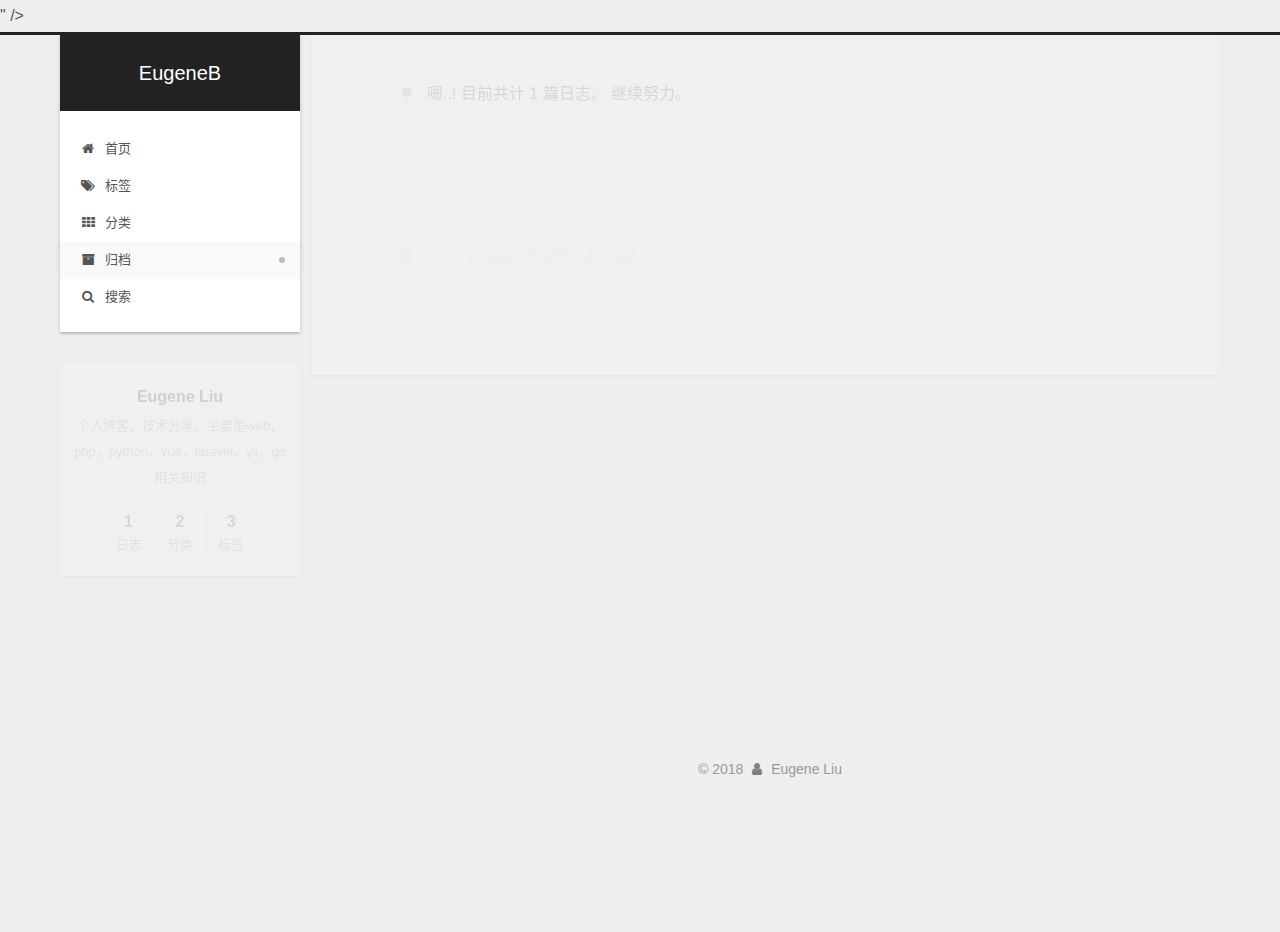
==== commit 7dde8702: "Github Site updateed: 2018-08-02 00:33:27" ====
--- a/archives/index.html
+++ b/archives/index.html
@@ -36,6 +36,8 @@
 <meta http-equiv="Cache-Control" content="no-siteapp" />
 
 
+
+  <meta name="google-site-verification" content="<meta name="google-site-verification" content="vxxuYw6UrUmLsepCLOtbLNJxGjig81CI8qsRAhI-sWg" />" />
 
 
 
@@ -254,11 +256,42 @@
 
       
       
+        <li class="menu-item menu-item-search">
+          
+            <a href="javascript:;" class="popup-trigger">
+          
+            
+              <i class="menu-item-icon fa fa-search fa-fw"></i> <br />搜索</a>
+        </li>
+      
     </ul>
   
 
   
 
+  
+    <div class="site-search">
+      
+  <div class="popup search-popup local-search-popup">
+  <div class="local-search-header clearfix">
+    <span class="search-icon">
+      <i class="fa fa-search"></i>
+    </span>
+    <span class="popup-btn-close">
+      <i class="fa fa-times-circle"></i>
+    </span>
+    <div class="local-search-input-wrapper">
+      <input autocomplete="off"
+             placeholder="搜索..." spellcheck="false"
+             type="text" id="local-search-input">
+    </div>
+  </div>
+  <div id="local-search-result"></div>
+</div>
+
+
+
+    </div>
   
 </nav>
 
@@ -660,6 +693,326 @@
 
   
 
+  <script type="text/javascript">
+    // Popup Window;
+    var isfetched = false;
+    var isXml = true;
+    // Search DB path;
+    var search_path = "search.xml";
+    if (search_path.length === 0) {
+      search_path = "search.xml";
+    } else if (/json$/i.test(search_path)) {
+      isXml = false;
+    }
+    var path = "/" + search_path;
+    // monitor main search box;
+
+    var onPopupClose = function (e) {
+      $('.popup').hide();
+      $('#local-search-input').val('');
+      $('.search-result-list').remove();
+      $('#no-result').remove();
+      $(".local-search-pop-overlay").remove();
+      $('body').css('overflow', '');
+    }
+
+    function proceedsearch() {
+      $("body")
+        .append('<div class="search-popup-overlay local-search-pop-overlay"></div>')
+        .css('overflow', 'hidden');
+      $('.search-popup-overlay').click(onPopupClose);
+      $('.popup').toggle();
+      var $localSearchInput = $('#local-search-input');
+      $localSearchInput.attr("autocapitalize", "none");
+      $localSearchInput.attr("autocorrect", "off");
+      $localSearchInput.focus();
+    }
+
+    // search function;
+    var searchFunc = function(path, search_id, content_id) {
+      'use strict';
+
+      // start loading animation
+      $("body")
+        .append('<div class="search-popup-overlay local-search-pop-overlay">' +
+          '<div id="search-loading-icon">' +
+          '<i class="fa fa-spinner fa-pulse fa-5x fa-fw"></i>' +
+          '</div>' +
+          '</div>')
+        .css('overflow', 'hidden');
+      $("#search-loading-icon").css('margin', '20% auto 0 auto').css('text-align', 'center');
+
+      
+
+      $.ajax({
+        url: path,
+        dataType: isXml ? "xml" : "json",
+        async: true,
+        success: function(res) {
+          // get the contents from search data
+          isfetched = true;
+          $('.popup').detach().appendTo('.header-inner');
+          var datas = isXml ? $("entry", res).map(function() {
+            return {
+              title: $("title", this).text(),
+              content: $("content",this).text(),
+              url: $("url" , this).text()
+            };
+          }).get() : res;
+          var input = document.getElementById(search_id);
+          var resultContent = document.getElementById(content_id);
+          var inputEventFunction = function() {
+            var searchText = input.value.trim().toLowerCase();
+            var keywords = searchText.split(/[\s\-]+/);
+            if (keywords.length > 1) {
+              keywords.push(searchText);
+            }
+            var resultItems = [];
+            if (searchText.length > 0) {
+              // perform local searching
+              datas.forEach(function(data) {
+                var isMatch = false;
+                var hitCount = 0;
+                var searchTextCount = 0;
+                var title = data.title.trim();
+                var titleInLowerCase = title.toLowerCase();
+                var content = data.content.trim().replace(/<[^>]+>/g,"");
+                
+                var contentInLowerCase = content.toLowerCase();
+                var articleUrl = decodeURIComponent(data.url);
+                var indexOfTitle = [];
+                var indexOfContent = [];
+                // only match articles with not empty titles
+                if(title != '') {
+                  keywords.forEach(function(keyword) {
+                    function getIndexByWord(word, text, caseSensitive) {
+                      var wordLen = word.length;
+                      if (wordLen === 0) {
+                        return [];
+                      }
+                      var startPosition = 0, position = [], index = [];
+                      if (!caseSensitive) {
+                        text = text.toLowerCase();
+                        word = word.toLowerCase();
+                      }
+                      while ((position = text.indexOf(word, startPosition)) > -1) {
+                        index.push({position: position, word: word});
+                        startPosition = position + wordLen;
+                      }
+                      return index;
+                    }
+
+                    indexOfTitle = indexOfTitle.concat(getIndexByWord(keyword, titleInLowerCase, false));
+                    indexOfContent = indexOfContent.concat(getIndexByWord(keyword, contentInLowerCase, false));
+                  });
+                  if (indexOfTitle.length > 0 || indexOfContent.length > 0) {
+                    isMatch = true;
+                    hitCount = indexOfTitle.length + indexOfContent.length;
+                  }
+                }
+
+                // show search results
+
+                if (isMatch) {
+                  // sort index by position of keyword
+
+                  [indexOfTitle, indexOfContent].forEach(function (index) {
+                    index.sort(function (itemLeft, itemRight) {
+                      if (itemRight.position !== itemLeft.position) {
+                        return itemRight.position - itemLeft.position;
+                      } else {
+                        return itemLeft.word.length - itemRight.word.length;
+                      }
+                    });
+                  });
+
+                  // merge hits into slices
+
+                  function mergeIntoSlice(text, start, end, index) {
+                    var item = index[index.length - 1];
+                    var position = item.position;
+                    var word = item.word;
+                    var hits = [];
+                    var searchTextCountInSlice = 0;
+                    while (position + word.length <= end && index.length != 0) {
+                      if (word === searchText) {
+                        searchTextCountInSlice++;
+                      }
+                      hits.push({position: position, length: word.length});
+                      var wordEnd = position + word.length;
+
+                      // move to next position of hit
+
+                      index.pop();
+                      while (index.length != 0) {
+                        item = index[index.length - 1];
+                        position = item.position;
+                        word = item.word;
+                        if (wordEnd > position) {
+                          index.pop();
+                        } else {
+                          break;
+                        }
+                      }
+                    }
+                    searchTextCount += searchTextCountInSlice;
+                    return {
+                      hits: hits,
+                      start: start,
+                      end: end,
+                      searchTextCount: searchTextCountInSlice
+                    };
+                  }
+
+                  var slicesOfTitle = [];
+                  if (indexOfTitle.length != 0) {
+                    slicesOfTitle.push(mergeIntoSlice(title, 0, title.length, indexOfTitle));
+                  }
+
+                  var slicesOfContent = [];
+                  while (indexOfContent.length != 0) {
+                    var item = indexOfContent[indexOfContent.length - 1];
+                    var position = item.position;
+                    var word = item.word;
+                    // cut out 100 characters
+                    var start = position - 20;
+                    var end = position + 80;
+                    if(start < 0){
+                      start = 0;
+                    }
+                    if (end < position + word.length) {
+                      end = position + word.length;
+                    }
+                    if(end > content.length){
+                      end = content.length;
+                    }
+                    slicesOfContent.push(mergeIntoSlice(content, start, end, indexOfContent));
+                  }
+
+                  // sort slices in content by search text's count and hits' count
+
+                  slicesOfContent.sort(function (sliceLeft, sliceRight) {
+                    if (sliceLeft.searchTextCount !== sliceRight.searchTextCount) {
+                      return sliceRight.searchTextCount - sliceLeft.searchTextCount;
+                    } else if (sliceLeft.hits.length !== sliceRight.hits.length) {
+                      return sliceRight.hits.length - sliceLeft.hits.length;
+                    } else {
+                      return sliceLeft.start - sliceRight.start;
+                    }
+                  });
+
+                  // select top N slices in content
+
+                  var upperBound = parseInt('1');
+                  if (upperBound >= 0) {
+                    slicesOfContent = slicesOfContent.slice(0, upperBound);
+                  }
+
+                  // highlight title and content
+
+                  function highlightKeyword(text, slice) {
+                    var result = '';
+                    var prevEnd = slice.start;
+                    slice.hits.forEach(function (hit) {
+                      result += text.substring(prevEnd, hit.position);
+                      var end = hit.position + hit.length;
+                      result += '<b class="search-keyword">' + text.substring(hit.position, end) + '</b>';
+                      prevEnd = end;
+                    });
+                    result += text.substring(prevEnd, slice.end);
+                    return result;
+                  }
+
+                  var resultItem = '';
+
+                  if (slicesOfTitle.length != 0) {
+                    resultItem += "<li><a href='" + articleUrl + "' class='search-result-title'>" + highlightKeyword(title, slicesOfTitle[0]) + "</a>";
+                  } else {
+                    resultItem += "<li><a href='" + articleUrl + "' class='search-result-title'>" + title + "</a>";
+                  }
+
+                  slicesOfContent.forEach(function (slice) {
+                    resultItem += "<a href='" + articleUrl + "'>" +
+                      "<p class=\"search-result\">" + highlightKeyword(content, slice) +
+                      "...</p>" + "</a>";
+                  });
+
+                  resultItem += "</li>";
+                  resultItems.push({
+                    item: resultItem,
+                    searchTextCount: searchTextCount,
+                    hitCount: hitCount,
+                    id: resultItems.length
+                  });
+                }
+              })
+            };
+            if (keywords.length === 1 && keywords[0] === "") {
+              resultContent.innerHTML = '<div id="no-result"><i class="fa fa-search fa-5x" /></div>'
+            } else if (resultItems.length === 0) {
+              resultContent.innerHTML = '<div id="no-result"><i class="fa fa-frown-o fa-5x" /></div>'
+            } else {
+              resultItems.sort(function (resultLeft, resultRight) {
+                if (resultLeft.searchTextCount !== resultRight.searchTextCount) {
+                  return resultRight.searchTextCount - resultLeft.searchTextCount;
+                } else if (resultLeft.hitCount !== resultRight.hitCount) {
+                  return resultRight.hitCount - resultLeft.hitCount;
+                } else {
+                  return resultRight.id - resultLeft.id;
+                }
+              });
+              var searchResultList = '<ul class=\"search-result-list\">';
+              resultItems.forEach(function (result) {
+                searchResultList += result.item;
+              })
+              searchResultList += "</ul>";
+              resultContent.innerHTML = searchResultList;
+            }
+          }
+
+          if ('auto' === 'auto') {
+            input.addEventListener('input', inputEventFunction);
+          } else {
+            $('.search-icon').click(inputEventFunction);
+            input.addEventListener('keypress', function (event) {
+              if (event.keyCode === 13) {
+                inputEventFunction();
+              }
+            });
+          }
+
+          // remove loading animation
+          $(".local-search-pop-overlay").remove();
+          $('body').css('overflow', '');
+
+          proceedsearch();
+        }
+      });
+    }
+
+    // handle and trigger popup window;
+    $('.popup-trigger').click(function(e) {
+      e.stopPropagation();
+      if (isfetched === false) {
+        searchFunc(path, 'local-search-input', 'local-search-result');
+      } else {
+        proceedsearch();
+      };
+    });
+
+    $('.popup-btn-close').click(onPopupClose);
+    $('.popup').click(function(e){
+      e.stopPropagation();
+    });
+    $(document).on('keyup', function (event) {
+      var shouldDismissSearchPopup = event.which === 27 &&
+        $('.search-popup').is(':visible');
+      if (shouldDismissSearchPopup) {
+        onPopupClose();
+      }
+    });
+  </script>
+
 
 
 
--- a/css/main.css
+++ b/css/main.css
@@ -1849,7 +1849,7 @@
   width: 4px;
   height: 4px;
   border-radius: 50%;
-  background: #f5ffb8;
+  background: #6fb9ff;
 }
 .links-of-blogroll {
   font-size: 13px;
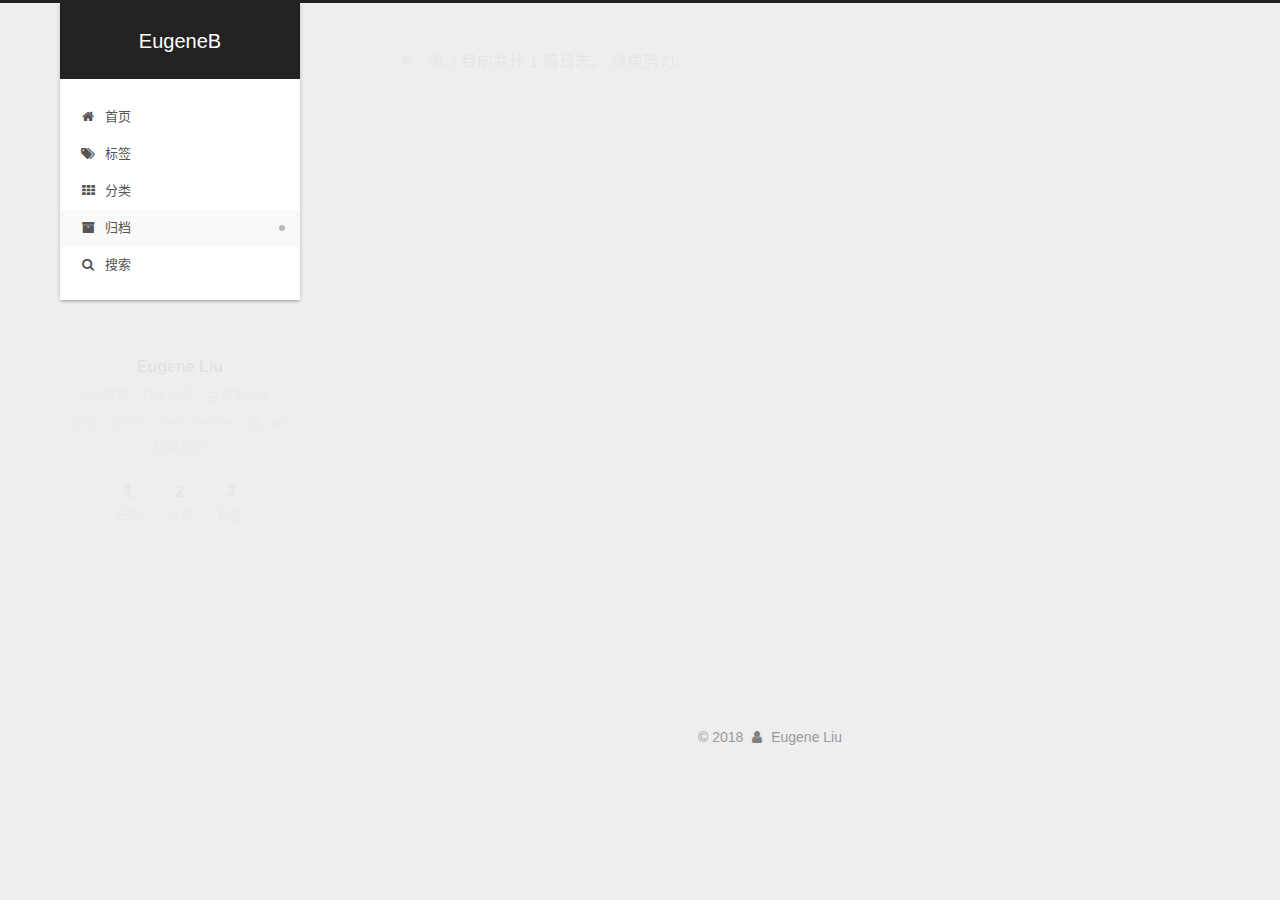
==== commit 89783637: "Github Site updateed: 2018-08-02 00:36:48" ====
--- a/archives/index.html
+++ b/archives/index.html
@@ -37,7 +37,7 @@
 
 
 
-  <meta name="google-site-verification" content="<meta name="google-site-verification" content="vxxuYw6UrUmLsepCLOtbLNJxGjig81CI8qsRAhI-sWg" />" />
+  <meta name="google-site-verification" content="vxxuYw6UrUmLsepCLOtbLNJxGjig81CI8qsRAhI-sWg" />
 
 
 
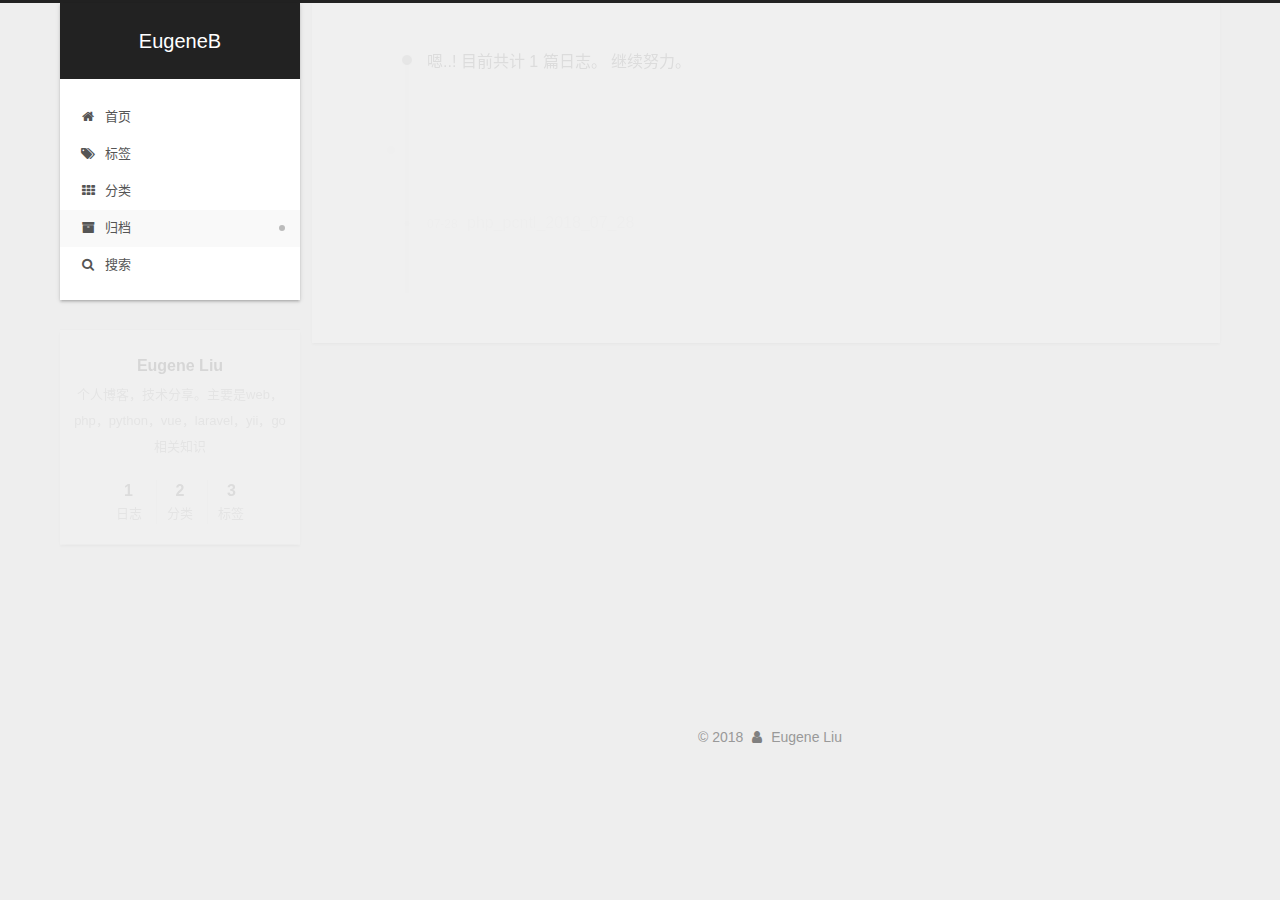
==== commit aa58d04c: "Github Site updateed: 2018-08-02 01:00:47" ====
--- a/archives/index.html
+++ b/archives/index.html
@@ -45,6 +45,8 @@
 
 
 
+
+  <meta name="baidu-site-verification" content="MQVVBBltVU" />
 
 
 
--- a/css/main.css
+++ b/css/main.css
@@ -1849,7 +1849,7 @@
   width: 4px;
   height: 4px;
   border-radius: 50%;
-  background: #6fb9ff;
+  background: #f230b0;
 }
 .links-of-blogroll {
   font-size: 13px;
